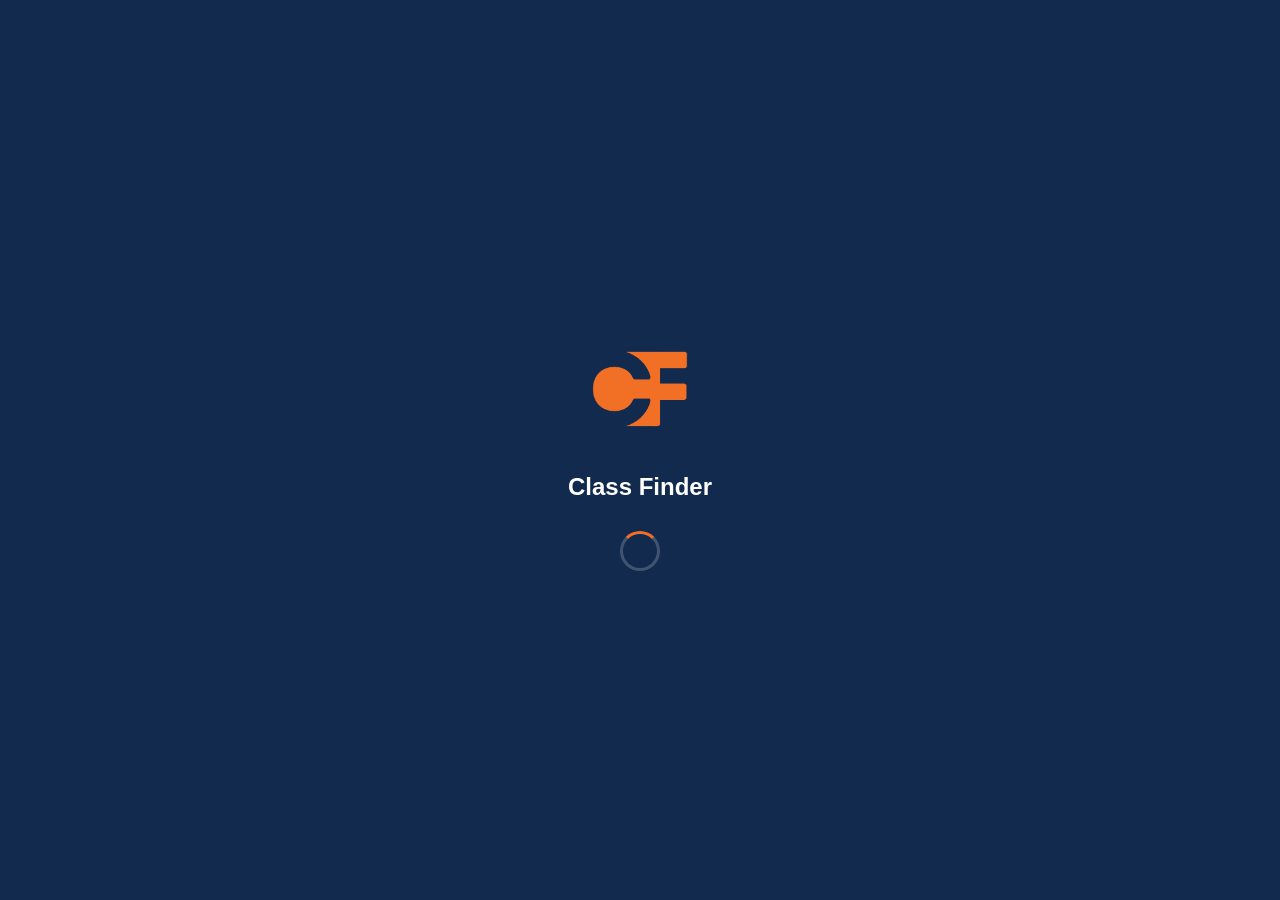
==== index.html @ 418318b5 "Update index.html" ====
<!DOCTYPE html>
<html lang="en">
<head>
    <meta charset="UTF-8">
    <title>PMU Student Hub - Class Finder</title>
    <meta name="viewport" content="width=device-width, initial-scale=1.0, maximum-scale=1.0, user-scalable=no, viewport-fit=cover">
    <meta name="apple-mobile-web-app-capable" content="yes">
    <meta name="apple-mobile-web-app-status-bar-style" content="black-translucent">
    <meta name="apple-mobile-web-app-title" content="PMU Hub">
    <meta name="theme-color" content="#112a4e">
    <meta name="mobile-web-app-capable" content="yes">

    <!-- PWA / Manifest -->
    <link rel="manifest" href="manifest.json">
    <link rel="apple-touch-icon" href="icon.png">
    <link rel="apple-touch-icon" sizes="180x180" href="icon.png">
    <link rel="icon" type="image/png" sizes="192x192" href="icon.png">
    <link rel="icon" type="image/png" sizes="512x512" href="icon.png">
    
    <!-- Windows / Microsoft -->
    <meta name="msapplication-TileImage" content="logo.png">
    <meta name="msapplication-TileColor" content="#112a4e">

    <!-- Font Awesome -->
    <link rel="stylesheet" href="https://cdnjs.cloudflare.com/ajax/libs/font-awesome/6.5.1/css/all.min.css">
    
    <!-- Stylesheets -->
    <link rel="stylesheet" href="global.css">
    <link rel="stylesheet" href="home.css">
    <link rel="stylesheet" href="search.css">
    <link rel="stylesheet" href="profile.css">
    <link rel="stylesheet" href="map.css">
    
    <!-- Service Worker Registration -->
    <script>
        if ('serviceWorker' in navigator) {
            window.addEventListener('load', () => {
                navigator.serviceWorker.register('./sw.js')
                    .then(reg => console.log('✅ Service Worker registered:', reg))
                    .catch(err => console.log('❌ Service Worker error:', err));
            });
        }
    </script>
</head>

<!-- شاشة التحميل -->
<div id="splash-screen">
    <div class="splash-content">
        <img src="./logo.png" alt="PMU Logo" class="splash-logo-img">
        <h2>Class Finder</h2>
        <div class="loader"></div>
    </div>
</div>

<div class="app-container hidden">
    
    <div class="screens-wrapper">
        
 <!-- ==================== HOME PAGE ==================== -->
<main id="home-page" class="screen active">
    <div class="home-header">
        <div class="student-card">
            <div class="welcome-text">
                <p>Welcome back,</p>
                <h1>Hadeel Al-Shammari</h1>
            </div>
            <div class="student-info-row">
                <div class="student-id-box">
                    <i class="fa-solid fa-id-card"></i>
                    <span>Student ID:</span>
                    <strong>202001256</strong>
                </div>
                <div class="level-badge">
                    <i class="fa-solid fa-graduation-cap"></i>
                    <span>Level:</span>
                    <strong>Senior</strong>
                </div>
                <div class="notification-icon" onclick="openNotificationsModal()">
                    <i class="fa-regular fa-bell"></i>
                    <span class="notification-badge">3</span>
                </div>
            </div>
        </div>
    </div>
    
    <div class="search-bar" onclick="switchPage('search-page')">
        <i class="fa-solid fa-magnifying-glass"></i>
        <span>Search for classrooms...</span>
        <i class="fa-solid fa-chevron-right"></i>
    </div>
    
    <div class="stats-row">
        <div class="stat-item"><i class="fa-solid fa-calendar-check"></i><div><span class="stat-num">12</span><span class="stat-label">Events</span></div></div>
        <div class="stat-item"><i class="fa-solid fa-location-dot"></i><div><span class="stat-num">24</span><span class="stat-label">Rooms</span></div></div>
        <div class="stat-item"><i class="fa-solid fa-clock"></i><div><span class="stat-num">5</span><span class="stat-label">Reminders</span></div></div>
    </div>

    <div class="places-section">
        <div class="section-header"><h3>Recommended for you</h3><span>See all →</span></div>
        <div class="place-card">
            <div class="place-image"><img src="./B1.jpg" alt="University" class="place-img"><span class="rating-badge">⭐ 4.8</span></div>
            <h4 class="place-title">Prince Mohammad Bin Fahd University</h4>
            <p class="place-location"><i class="fa-solid fa-location-dot"></i> Saudi Arabia, Khobar</p>
            <div class="card-details"><div class="detail-item"><i class="fa-regular fa-clock"></i> 2 hours</div><div class="detail-item"><i class="fa-solid fa-temperature-low"></i> 32°C</div></div>
            <button class="book-btn" onclick="alert('Booking feature coming soon!')">Get Directions</button>
        </div>
    </div>

   <!-- 🔥 FAVORITES SECTION - أضف هذا القسم هنا 🔥 -->
    <div class="section-header">
        <h3><i class="fa-solid fa-heart" style="color: #ff4444;"></i> Favorite Rooms</h3>
       
        <button class="clearAllFavorites" onclick="clearAllFavorites()">Clear all</button>
    </div>
    
    <div id="favorites-container" class="favorites-list">
        <!-- سيتم عرض المفضلات هنا عبر JavaScript -->

    </div>

    <div class="section-title"><h3>Today's Schedule</h3><button onclick="showToast('View all')">See all</button></div>
    <div class="schedule-cards">
        <div class="schedule-card ongoing">
            <div class="card-time"><span>09:00</span><span>10:30</span></div>
            <div class="card-info"><h4>Computer Science 101</h4><p>Dr. Ahmed Al-Rashid</p><div class="location"><i class="fa-solid fa-location-dot"></i> Room 101, Building A</div></div>
            <div class="card-status">Ongoing</div>
        </div>
        <div class="schedule-card">
            <div class="card-time"><span>11:00</span><span>12:30</span></div>
            <div class="card-info"><h4>Mathematics 201</h4><p>Dr. Sarah Al-Otaibi</p><div class="location"><i class="fa-solid fa-location-dot"></i> Room 201, Building B</div></div>
            <div class="card-status upcoming">Upcoming</div>
        </div>
        <div class="schedule-card">
            <div class="card-time"><span>14:00</span><span>15:30</span></div>
            <div class="card-info"><h4>Physics Lab</h4><p>Dr. Khalid Al-Zahrani</p><div class="location"><i class="fa-solid fa-location-dot"></i> Lab 3, Building C</div></div>
            <div class="card-status upcoming">Upcoming</div>
        </div>
    </div>
    
    <div class="section-title"><h3>Announcements</h3><button onclick="showToast('View all')">See all</button></div>
    <div class="announcement-cards">
        <div class="announcement-card"><div class="announce-icon"><i class="fa-regular fa-newspaper"></i></div><div class="announce-content"><h4>Registration for Spring 2025</h4><p>Registration opens next week.</p><span>2 hours ago</span></div></div>
        <div class="announcement-card"><div class="announce-icon"><i class="fa-solid fa-graduation-cap"></i></div><div class="announce-content"><h4>Final Exam Schedule Released</h4><p>Final exams will begin on December 15th.</p><span>1 day ago</span></div></div>
    </div>
    
 
    <!-- ==================================== -->
    
</main>
        
<!-- SEARCH PAGE -->
<section id="search-page" class="screen">
    <div class="search-header">
        <button class="back-btn" onclick="switchPage('home-page')">
            <i class="fa-solid fa-arrow-left"></i>
        </button>
        <h2>Find Classroom</h2>
        <div style="width:40px;"></div>
    </div>
    
    <div class="search-content">
        <div class="search-box">
            <i class="fa-solid fa-magnifying-glass"></i>
            <input type="text" id="roomInput" placeholder="Enter room number (101, 201, etc.)">
        </div>
        
        <button class="search-action" onclick="searchRoom()">
            <i class="fa-solid fa-location-arrow"></i> Search
        </button>
        
<div class="recent-section">
    <div class="recent-header">
        <span>Recent Searches</span>
        <button onclick="clearRecentSearches()">Clear</button>
    </div>
    <div id="recent-list" class="recent-list"></div>
</div>
        
        <div id="room-result" class="room-result hidden">
            <div class="result-box">
                <img id="room-image" src="" alt="Room Image" class="room-image">
                <div class="result-icon">
                    <i class="fa-solid fa-door-open"></i>
                </div>
                <h3 id="room-number">Room 101</h3>
                
                <div class="result-details">
                    <div class="detail">
                        <i class="fa-solid fa-building"></i>
                        <span id="room-building">Building A</span>
                    </div>
                    <div class="detail">
                        <i class="fa-solid fa-layer-group"></i>
                        <span id="room-floor">First Floor</span>
                    </div>
                    <div class="detail">
                        <i class="fa-solid fa-location-dot"></i>
                        <span id="room-location">Near North Elevator</span>
                    </div>
                </div>
                
                <!-- Action Buttons: Favorite & Share -->
                <div class="action-buttons">
                    <button class="action-btn favorite" onclick="toggleFavorite()">
                        <i class="fa-regular fa-heart"></i> Favorite
                    </button>
                    <button class="action-btn share" onclick="shareLocation()">
                        <i class="fa-solid fa-share-nodes"></i> Share
                    </button>
                </div>
                
<button class="direction-btn" onclick="showDirections()">
    <i class="fa-solid fa-map"></i> Get Directions
</button>
            </div>
        </div>
    </div>
</section>
        
        <!-- PROFILE PAGE -->
        <section id="profile-page" class="screen">
            <div class="profile-header-container"><img src="./P2.png" alt="University" class="profile-header-img"></div>
            <div class="login-overlay-content">
                <div class="pmu-outlined-field"><div class="input-box"><label>E-mail</label><input type="email" placeholder="example@pmu.edu.sa"></div></div>
                <div class="pmu-outlined-field"><div class="input-box"><label>Password</label><input type="password" placeholder="••••••••"></div></div>
                <div class="login-with-text">login with</div>
                <div class="social-login-icons"><a href="#"><i class="fa-brands fa-microsoft"></i></a><a href="#"><i class="fa-brands fa-google"></i></a><a href="#"><i class="fa-brands fa-apple"></i></a></div>
                <button class="pmu-btn-signin" id="signinBtn">Sign in</button>
                <div class="pmu-signup-link"><a href="#" onclick="showToast('Sign up feature coming soon!')">Sign up</a></div>
            </div>
        </section>
        
        <!-- STUDENT DASHBOARD -->
 <!-- STUDENT DASHBOARD - MODERN UI/UX DESIGN -->
<section id="student-dashboard" class="screen" style="display: none;">
    <div style="background: linear-gradient(135deg, #112a4e 0%, #1a3a5e 100%); min-height: 100vh; position: relative;">
        
        <!-- Cover Image with Overlay -->
  <div style="position: relative; height: 180px; overflow: hidden;">
    <img src="./B1.jpg" alt="Cover" style="width: 100%; height: 100%; object-fit: cover;">
    
    <!-- Back Button -->
    <button id="logoutBtn" style="position: absolute; top: 20px; left: 20px; background: rgba(0,0,0,0.5); backdrop-filter: blur(10px); color: white; padding: 8px 16px; border: none; border-radius: 30px; z-index: 2; display: flex; align-items: center; gap: 8px; cursor: pointer;">
        <i class="fa-solid fa-arrow-left"></i> Back
    </button>
    
    <!-- Settings Button -->
    <button onclick="showToast('Settings coming soon')" style="position: absolute; top: 20px; right: 20px; background: rgba(0,0,0,0.5); backdrop-filter: blur(10px); color: white; width: 40px; height: 40px; border: none; border-radius: 50%; z-index: 2; cursor: pointer;">
        <i class="fa-solid fa-gear"></i>
    </button>
</div>
        
        <!-- Profile Card (Overlapping Cover) -->
        <div style="position: relative; margin-top: -60px; padding: 0 20px;">
            <div style="background: rgba(255,255,255,0.1); backdrop-filter: blur(20px); border-radius: 30px; padding: 20px; text-align: center; border: 1px solid rgba(255,255,255,0.2);">
                
                <!-- Avatar -->
                <div style="position: relative; width: 100px; height: 100px; margin: -60px auto 15px;">
                    <img id="profile-avatar-img" src="A3.jpg
" alt="Profile Avatar" style="width: 100%; height: 100%; border-radius: 50%; border: 4px solid white; object-fit: cover; box-shadow: 0 8px 20px rgba(0,0,0,0.2);">
                    <button onclick="changeProfileAvatar()" style="position: absolute; bottom: 0; right: 0; background: #f39c12; border: none; width: 32px; height: 32px; border-radius: 50%; display: flex; align-items: center; justify-content: center; cursor: pointer; color: white; box-shadow: 0 2px 8px rgba(0,0,0,0.2);">
                        <i class="fa-solid fa-camera" style="font-size: 14px;"></i>
                    </button>
                </div>
                
                <!-- User Info -->
                <h2>Hadeel Al-Shammari</h2>
                <p ">202001256</p>
                <br>
                <!-- Stats Row -->
                <div style="display: flex; justify-content: center; gap: 30px; padding-top: 15px; border-top: 1px solid rgba(255,255,255,0.1);">
                    <div style="text-align: center;">
                        <div style="font-size: 22px; font-weight: 800; color: #f39c12;">12</div>
                        <div style="font-size: 11px; color: rgba(255,255,255,0.5);">Events</div>
                    </div>
                    <div style="text-align: center;">
                        <div style="font-size: 22px; font-weight: 800; color: #f39c12;">5</div>
                        <div style="font-size: 11px; color: rgba(255,255,255,0.5);">Reminders</div>
                    </div>
                    <div style="text-align: center;">
                        <div style="font-size: 22px; font-weight: 800; color: #f39c12;">24</div>
                        <div style="font-size: 11px; color: rgba(255,255,255,0.5);">Rooms</div>
                    </div>
                </div>
            </div>
        </div>
        
        <!-- Menu Grid -->
        <div style="padding: 20px;">
            <h3 style="color: white; font-size: 18px; margin-bottom: 15px; padding-left: 5px;">Quick Access</h3>
            
            <div style="display: grid; grid-template-columns: repeat(2, 1fr); gap: 15px;">
                <!-- Card 1 -->
                <div onclick="showToast('Edit Profile')" style="background: rgba(255,255,255,0.08); backdrop-filter: blur(10px); border-radius: 20px; padding: 20px 15px; text-align: center; cursor: pointer; transition: all 0.2s ease; border: 1px solid rgba(255,255,255,0.05);">
                    <div style="width: 50px; height: 50px; background: rgba(243,156,18,0.15); border-radius: 20px; display: flex; align-items: center; justify-content: center; margin: 0 auto 12px;">
                        <i class="fa-solid fa-user-pen" style="font-size: 24px; color: #f39c12;"></i>
                    </div>
                    <h4 style="color: white; font-size: 14px; margin-bottom: 4px;">Edit Profile</h4>
                    <p style="color: rgba(255,255,255,0.5); font-size: 11px;">Update your info</p>
                </div>
                
                <!-- Card 2 -->
                <div onclick="showToast('My Courses')" style="background: rgba(255,255,255,0.08); backdrop-filter: blur(10px); border-radius: 20px; padding: 20px 15px; text-align: center; cursor: pointer; transition: all 0.2s ease; border: 1px solid rgba(255,255,255,0.05);">
                    <div style="width: 50px; height: 50px; background: rgba(243,156,18,0.15); border-radius: 20px; display: flex; align-items: center; justify-content: center; margin: 0 auto 12px;">
                        <i class="fa-solid fa-book-open" style="font-size: 24px; color: #f39c12;"></i>
                    </div>
                    <h4 style="color: white; font-size: 14px; margin-bottom: 4px;">My Courses</h4>
                    <p style="color: rgba(255,255,255,0.5); font-size: 11px;">View enrolled courses</p>
                </div>
                
                <!-- Card 3 -->
                <div onclick="showToast('Grades')" style="background: rgba(255,255,255,0.08); backdrop-filter: blur(10px); border-radius: 20px; padding: 20px 15px; text-align: center; cursor: pointer; transition: all 0.2s ease; border: 1px solid rgba(255,255,255,0.05);">
                    <div style="width: 50px; height: 50px; background: rgba(243,156,18,0.15); border-radius: 20px; display: flex; align-items: center; justify-content: center; margin: 0 auto 12px;">
                        <i class="fa-solid fa-chart-simple" style="font-size: 24px; color: #f39c12;"></i>
                    </div>
                    <h4 style="color: white; font-size: 14px; margin-bottom: 4px;">Grades</h4>
                    <p style="color: rgba(255,255,255,0.5); font-size: 11px;">Check your results</p>
                </div>
                
                <!-- Card 4 -->
                <div onclick="showToast('Attendance')" style="background: rgba(255,255,255,0.08); backdrop-filter: blur(10px); border-radius: 20px; padding: 20px 15px; text-align: center; cursor: pointer; transition: all 0.2s ease; border: 1px solid rgba(255,255,255,0.05);">
                    <div style="width: 50px; height: 50px; background: rgba(243,156,18,0.15); border-radius: 20px; display: flex; align-items: center; justify-content: center; margin: 0 auto 12px;">
                        <i class="fa-solid fa-calendar-check" style="font-size: 24px; color: #f39c12;"></i>
                    </div>
                    <h4 style="color: white; font-size: 14px; margin-bottom: 4px;">Attendance</h4>
                    <p style="color: rgba(255,255,255,0.5); font-size: 11px;">View attendance record</p>
                </div>
            </div>
        </div>
        
        <!-- Support Section -->
        <div style="padding: 0 20px 20px 20px;">
            <div style="background: rgba(255,255,255,0.05); border-radius: 20px; padding: 15px; display: flex; align-items: center; justify-content: space-between;">
                <div style="display: flex; align-items: center; gap: 12px;">
                    <div style="width: 44px; height: 44px; background: rgba(243,156,18,0.15); border-radius: 50%; display: flex; align-items: center; justify-content: center;">
                        <i class="fa-solid fa-headset" style="font-size: 20px; color: #f39c12;"></i>
                    </div>
                    <div>
                        <h4 style="color: white; font-size: 14px;">Need Help?</h4>
                        <p style="color: rgba(255,255,255,0.5); font-size: 11px;">24/7 Support available</p>
                    </div>
                </div>
                <button onclick="showToast('Contact Support')" style="background: rgba(243,156,18,0.2); border: 1px solid rgba(243,156,18,0.3); color: #f39c12; padding: 8px 20px; border-radius: 30px; font-size: 12px; cursor: pointer;">Contact</button>
            </div>
        </div>
        
        <!-- Version -->
        <div style="text-align: center; padding: 20px;">
            <p style="font-size: 11px; color: rgba(255,255,255,0.3);">Version 2.0.0</p>
        </div>
    </div>
</section>
        
<!-- MAP PAGE -->
<style>
    iframe {
        position: fixed;
        top: 0;
        left: 0;
        width: 100%;
        height: 100%;  /* أو 100vh */
        border: none;
    }
</style>

<iframe 
    src="رابط_المشهد_الخاص_بك"
    allow="xr-spatial-tracking; camera; microphone; autoplay; fullscreen; gyroscope; accelerometer"
    frameborder="0">
</iframe>
    </div>

    <!-- BOTTOM NAVIGATION -->
    <nav class="bottom-nav">
        <div class="nav-item active" onclick="switchPage('home-page', this)"><i class="fa-solid fa-house"></i><span>Home</span></div>
        <div class="nav-item" onclick="switchPage('search-page', this)"><i class="fa-solid fa-magnifying-glass"></i><span>Search</span></div>
       <div class="nav-item" onclick="switchPage('map-page', this)"><i class="fa-solid fa-map"></i><span>AR</span></div>
        <div class="nav-item" onclick="switchPage('profile-page', this)"><i class="fa-solid fa-user"></i><span>Profile</span></div>
    </nav>
    
</div>

<div id="custom-toast" class="toast-hidden"><i class="fa-solid fa-circle-check"></i><span>Success!</span></div>

<!-- Notifications Modal -->
<div id="notifications-modal" class="notifications-modal hidden">
    <div class="modal-overlay" onclick="closeNotificationsModal()"></div>
    <div class="modal-content">
        <div class="modal-header"><h3><i class="fa-regular fa-bell"></i> Notifications</h3><button class="close-modal" onclick="closeNotificationsModal()"><i class="fa-solid fa-times"></i></button></div>
        <div class="modal-body" id="notifications-list">
            <div class="notification-item unread"><div class="notification-icon"><i class="fa-solid fa-calendar-check"></i></div><div class="notification-content"><h4>Registration for Spring 2025</h4><p>Registration opens next week.</p><span>2 hours ago</span></div></div>
            <div class="notification-item unread"><div class="notification-icon"><i class="fa-solid fa-graduation-cap"></i></div><div class="notification-content"><h4>Final Exam Schedule Released</h4><p>Final exams begin December 15th.</p><span>1 day ago</span></div></div>
            <div class="notification-item"><div class="notification-icon"><i class="fa-solid fa-door-open"></i></div><div class="notification-content"><h4>Room 101 Available</h4><p>The study room is now available.</p><span>2 days ago</span></div></div>
        </div>
        <div class="modal-footer"><button class="mark-all-read" onclick="markAllNotificationsRead()">Mark all as read</button></div>
    </div>
</div>

<script src="script.js"></script>
</body>
</html>
---- global.css ----
/* ========================================
   PMU STUDENT HUB - GLOBAL STYLES
   Background: #112a4e
   Colors: Orange (#f39c12) + White
   ======================================== */

:root {
    --primary-dark: #112a4e;
    --primary-blue: #112a4e;
    --primary-blue-dark: #112a4e;
    --primary-orange: #f36f26;
    --primary-orange-dark: #f36f26;
    --white: #ffffff;
    --gray-bg: #f8f9fa;
    --gray-border: #e9ecef;
    --text-dark: #2c3e50;
    --text-light: #6c757d;
    --text-white: rgba(255, 255, 255, 0.7);
    --shadow: 0 4px 20px rgba(0, 0, 0, 0.2);
    --shadow-sm: 0 2px 8px rgba(0, 0, 0, 0.1);
    
    --safe-top: env(safe-area-inset-top);
    --safe-bottom: env(safe-area-inset-bottom);
}

* {
    margin: 0;
    padding: 0;
    box-sizing: border-box;
    -webkit-tap-highlight-color: transparent;
}

body {
    font-family: -apple-system, BlinkMacSystemFont, 'Segoe UI', Roboto, Helvetica, Arial, sans-serif;
    background: var(--primary-dark);
    color: var(--white);
}

.hidden {
    display: none !important;
}

/* ========== APP CONTAINER ========== */
.app-container {
    display: flex;
    flex-direction: column;
    height: 100vh;
    height: calc(var(--vh, 1vh) * 107);
    background: var(--primary-dark);
    position: relative;
}

.screens-wrapper {
    flex: 1;
    overflow: hidden;
    position: relative;
}

/* ========== SCREENS ========== */
.screen {
    position: absolute;
    top: 0;
    left: 0;
    right: 0;
    bottom: 0;
    overflow-y: auto;
    opacity: 0;
    visibility: hidden;
    transition: all 0.3s ease;
}

.screen.active {
    opacity: 1;
    visibility: visible;
}

/* ========== BOTTOM NAVIGATION ========== */
.bottom-nav {
    background: rgba(17, 42, 78, 0.95);
    backdrop-filter: blur(20px);
    display: flex;
    justify-content: space-around;
    align-items: center;
    padding: 10px 20px;
    padding-bottom: calc(10px + var(--safe-bottom));
    border-top: 1px solid rgba(255, 255, 255, 0.1);
    position: relative;
    z-index: 100;
}

.nav-item {
    display: flex;
    flex-direction: column;
    align-items: center;
    gap: 4px;
    color: rgba(255, 255, 255, 0.5);
    cursor: pointer;
    transition: all 0.2s ease;
    padding: 8px 16px;
    border-radius: 30px;
}

.nav-item i {
    font-size: 22px;
}

.nav-item span {
    font-size: 10px;
    font-weight: 500;
}

.nav-item.active {
    color: var(--primary-orange);
    background: rgba(243, 156, 18, 0.15);
}

.nav-item:active {
    transform: scale(0.94);
}

/* ========== SPLASH SCREEN ========== */
#splash-screen {
    position: fixed;
    top: 0;
    left: 0;
    right: 0;
    bottom: 0;
    background: var(--primary-dark);
    display: flex;
    align-items: center;
    justify-content: center;
    z-index: 10000;
    transition: opacity 0.5s ease;
}

.splash-content {
    text-align: center;
}

.splash-logo {
    font-size: 70px;
    margin-bottom: 20px;
}

.splash-content h2 {
    color: var(--white);
    font-size: 24px;
    margin-bottom: 30px;
}

.loader {
    width: 40px;
    height: 40px;
    border: 3px solid rgba(255, 255, 255, 0.2);
    border-top-color: var(--primary-orange);
    border-radius: 50%;
    margin: 0 auto;
    animation: spin 0.8s linear infinite;
}

@keyframes spin {
    to { transform: rotate(360deg); }
}

/* ========== TOAST ========== */
#custom-toast {
    position: fixed;
    bottom: 90px;
    left: 50%;
    transform: translateX(-50%) translateY(20px);
    background: rgba(0, 0, 0, 0.9);
    color: var(--white);
    padding: 12px 24px;
    border-radius: 50px;
    display: flex;
    align-items: center;
    gap: 10px;
    z-index: 20000;
    opacity: 0;
    transition: all 0.3s ease;
    pointer-events: none;
    font-size: 14px;
    box-shadow: var(--shadow);
}

#custom-toast.toast-show {
    opacity: 1;
    transform: translateX(-50%) translateY(0);
}

/* ========== SCROLLBAR ========== */
::-webkit-scrollbar {
    width: 4px;
}

::-webkit-scrollbar-track {
    background: rgba(255, 255, 255, 0.05);
    border-radius: 10px;
}

::-webkit-scrollbar-thumb {
    background: var(--primary-orange);
    border-radius: 10px;
}

/* ========== NOTIFICATIONS MODAL ========== */
.notifications-modal {
    position: fixed;
    top: 0;
    left: 0;
    right: 0;
    bottom: 0;
    z-index: 20000;
    display: flex;
    align-items: center;
    justify-content: center;
    opacity: 0;
    visibility: hidden;
    transition: all 0.3s ease;
}

.notifications-modal:not(.hidden) {
    opacity: 1;
    visibility: visible;
}

.notifications-modal.hidden {
    display: flex !important;
    opacity: 0;
    visibility: hidden;
    pointer-events: none;
}

.modal-overlay {
    position: absolute;
    top: 0;
    left: 0;
    right: 0;
    bottom: 0;
    background: rgba(0, 0, 0, 0.8);
    backdrop-filter: blur(5px);
}

.modal-content {
    position: relative;
    width: 90%;
    max-width: 380px;
    max-height: 80vh;
    background: #112a4e;
    border-radius: 28px;
    overflow: hidden;
    box-shadow: 0 20px 40px rgba(0, 0, 0, 0.3);
    border: 1px solid rgba(255, 255, 255, 0.1);
    animation: modalSlideIn 0.3s ease;
    z-index: 20001;
}

@keyframes modalSlideIn {
    from {
        opacity: 0;
        transform: translateY(30px);
    }
    to {
        opacity: 1;
        transform: translateY(0);
    }
}

.modal-header {
    display: flex;
    justify-content: space-between;
    align-items: center;
    padding: 18px 20px;
    border-bottom: 1px solid rgba(255, 255, 255, 0.1);
    background: rgba(0, 0, 0, 0.2);
}

.modal-header h3 {
    font-size: 18px;
    font-weight: 600;
    color: #ffffff;
    display: flex;
    align-items: center;
    gap: 8px;
}

.modal-header h3 i {
    color: #f39c12;
}

.close-modal {
    background: rgba(255, 255, 255, 0.1);
    border: none;
    width: 32px;
    height: 32px;
    border-radius: 50%;
    display: flex;
    align-items: center;
    justify-content: center;
    cursor: pointer;
    color: #ffffff;
    transition: all 0.2s ease;
}

.close-modal:active {
    transform: scale(0.94);
    background: rgba(255, 255, 255, 0.2);
}

.modal-body {
    max-height: 55vh;
    overflow-y: auto;
    padding: 10px 0;
}

/* Notification Items */
.notification-item {
    display: flex;
    gap: 15px;
    padding: 15px 20px;
    border-bottom: 1px solid rgba(255, 255, 255, 0.05);
    cursor: pointer;
    transition: background 0.2s ease;
}

.notification-item:active {
    background: rgba(255, 255, 255, 0.05);
}

.notification-item.unread {
    background: rgba(243, 156, 18, 0.08);
}

.notification-item.unread .notification-content h4 {
    color: #f39c12;
}

.notification-icon {
    width: 44px;
    height: 44px;
    background: rgba(243, 156, 18, 0.15);
    border-radius: 50%;
    display: flex;
    align-items: center;
    justify-content: center;
    flex-shrink: 0;
}

.notification-icon i {
    font-size: 20px;
    color: #f39c12;
}

.notification-content {
    flex: 1;
}

.notification-content h4 {
    font-size: 14px;
    font-weight: 600;
    color: #ffffff;
    margin-bottom: 4px;
}

.notification-content p {
    font-size: 12px;
    color: rgba(255, 255, 255, 0.6);
    margin-bottom: 4px;
    line-height: 1.4;
}

.notification-content span {
    font-size: 10px;
    color: rgba(255, 255, 255, 0.4);
}

.modal-footer {
    padding: 15px 20px;
    border-top: 1px solid rgba(255, 255, 255, 0.1);
    display: flex;
    justify-content: center;
}

.mark-all-read {
    background: none;
    border: none;
    color: #f39c12;
    font-size: 13px;
    font-weight: 500;
    cursor: pointer;
    padding: 8px 16px;
    border-radius: 30px;
    transition: all 0.2s ease;
}

.mark-all-read:active {
    background: rgba(243, 156, 18, 0.1);
    transform: scale(0.96);
}

/* Custom Scrollbar */
.modal-body::-webkit-scrollbar {
    width: 3px;
}

.modal-body::-webkit-scrollbar-track {
    background: rgba(255, 255, 255, 0.05);
}

.modal-body::-webkit-scrollbar-thumb {
    background: #f39c12;
    border-radius: 10px;
}

/* ========== SPLASH SCREEN ========== */
#splash-screen {
    position: fixed;
    top: 0;
    left: 0;
    right: 0;
    bottom: 0;
    background: linear-gradient(135deg, var(--primary-blue), var(--primary-blue-dark));
    display: flex;
    align-items: center;
    justify-content: center;
    z-index: 10000;
    transition: opacity 0.5s ease;
}

.splash-content {
    text-align: center;
}

/* تنسيق صورة الشعار */
.splash-logo-img {
    width: 120px;
    height: auto;
    margin-bottom: 20px;
    animation: pulse 1.5s infinite;
}

.splash-content h2 {
    color: var(--white);
    font-size: 24px;
    margin-bottom: 30px;
}

.loader {
    width: 40px;
    height: 40px;
    border: 3px solid rgba(255, 255, 255, 0.2);
    border-top-color: var(--primary-orange);
    border-radius: 50%;
    margin: 0 auto;
    animation: spin 0.8s linear infinite;
}

@keyframes spin {
    to { transform: rotate(360deg); }
}

@keyframes pulse {
    0%, 100% {
        transform: scale(1);
        opacity: 1;
    }
    50% {
        transform: scale(1.05);
        opacity: 0.9;
    }
}

/* ========== FIX FOR NOTCH / DYNAMIC ISLAND ========== */

/* إضافة مسافة علوية آمنة لجميع الصفحات */
.screen {
    padding-top: var(--safe-top, 0px);
}

/* تعديل خاص للصفحة الرئيسية */
#home-page .home-header {
    padding-top: calc(20px + var(--safe-top, 0px));
}

/* تعديل شريط البحث */
.search-bar {
    margin-top: 5px;
}

/* تعديل صفحة البحث */
.search-header {
    padding-top: calc(20px + var(--safe-top, 0px));
}

/* تعديل زر الرجوع في صفحة البحث */
.back-btn {
    margin-top: 0;
}

/* تعديل صفحة التفاصيل */
.details-header {
    padding-top: calc(15px + var(--safe-top, 0px));
}

/* تعديل شريط التنقل السفلي */
.bottom-nav {
    padding-bottom: var(--safe-bottom, 0px);
}



/* التأكد من أن الشاشات تظهر وتختفي بشكل صحيح */
.screen {
    display: none !important;
}

.screen.active {
    display: block !important;
}

.screen.hidden {
    display: none !important;
}
---- home.css ----
/* ========================================
   HOME PAGE - CLASS FINDER V2 (ENHANCED)
   تصميم حديث وجذاب
   ======================================== */

#home-page {
    padding-bottom: 20px;
}

/* ========== PROFESSIONAL HEADER ========== */
.home-header {
    padding: 20px;
    padding-top: calc(20px + var(--safe-top));
    position: relative;
}

/* Student Card - تصميم زجاجي متطور */
.student-card {
    background: linear-gradient(135deg, rgba(255, 255, 255, 0.1), rgba(255, 255, 255, 0.03));
    backdrop-filter: blur(20px);
    border-radius: 32px;
    padding: 22px;
    border: 1px solid rgba(255, 255, 255, 0.12);
    box-shadow: 0 15px 35px rgba(0, 0, 0, 0.2);
    position: relative;
    overflow: hidden;
}

/* تأثيرات خلفية زجاجية */
.student-card::before {
    content: '';
    position: absolute;
    top: -30%;
    right: -20%;
    width: 200px;
    height: 200px;
    background: var(--primary-orange);
    filter: blur(80px);
    opacity: 0.12;
    border-radius: 50%;
    pointer-events: none;
}

.student-card::after {
    content: '';
    position: absolute;
    bottom: -30%;
    left: -20%;
    width: 180px;
    height: 180px;
    background: var(--primary-orange);
    filter: blur(70px);
    opacity: 0.08;
    border-radius: 50%;
    pointer-events: none;
}

/* Welcome text */
.welcome-text {
    margin-bottom: 20px;
    position: relative;
    z-index: 2;
}

.welcome-text p {
    color: rgba(255, 255, 255, 0.65);
    font-size: 13px;
    letter-spacing: 0.5px;
    margin-bottom: 6px;
}

.welcome-text h1 {
    font-size: 28px;
    font-weight: 800;
    background: linear-gradient(135deg, #ffffff, var(--primary-orange));
    -webkit-background-clip: text;
    -webkit-text-fill-color: transparent;
    background-clip: text;
}

/* Student info row */
.student-info-row {
    display: flex;
    justify-content: space-between;
    align-items: center;
    flex-wrap: wrap;
    gap: 12px;
    margin-top: 5px;
    position: relative;
    z-index: 2;
}

/* Student ID Box */
.student-id-box {
    background: rgba(0, 0, 0, 0.35);
    border-radius: 20px;
    padding: 8px 18px;
    display: inline-flex;
    align-items: center;
    gap: 10px;
    border: 1px solid rgba(255, 255, 255, 0.1);
    transition: all 0.2s ease;
}

.student-id-box i {
    color: var(--primary-orange);
    font-size: 15px;
}

.student-id-box span {
    color: rgba(255, 255, 255, 0.75);
    font-size: 12px;
    font-weight: 500;
}

.student-id-box strong {
    color: var(--white);
    font-size: 14px;
    font-weight: 700;
}

/* Student level badge */
.level-badge {
    background: rgba(243, 156, 18, 0.12);
    border-radius: 20px;
    padding: 8px 18px;
    display: inline-flex;
    align-items: center;
    gap: 10px;
    border: 1px solid rgba(243, 156, 18, 0.25);
    transition: all 0.2s ease;
}

.level-badge i {
    color: var(--primary-orange);
    font-size: 15px;
}

.level-badge span {
    color: rgba(255, 255, 255, 0.7);
    font-size: 12px;
}

.level-badge strong {
    color: var(--primary-orange);
    font-size: 14px;
    font-weight: 700;
}

/* Notification icon */
.notification-icon {
    background: rgba(255, 255, 255, 0.1);
    width: 46px;
    height: 46px;
    border-radius: 50%;
    display: flex;
    align-items: center;
    justify-content: center;
    cursor: pointer;
    position: relative;
    border: 1px solid rgba(255, 255, 255, 0.12);
    transition: all 0.2s ease;
}

.notification-icon:active {
    transform: scale(0.94);
    background: rgba(255, 255, 255, 0.18);
}

.notification-icon i {
    color: var(--white);
    font-size: 20px;
}

.notification-badge {
    position: absolute;
    top: -4px;
    right: -4px;
    background: var(--primary-orange);
    color: white;
    font-size: 10px;
    font-weight: 700;
    width: 18px;
    height: 18px;
    border-radius: 50%;
    display: flex;
    align-items: center;
    justify-content: center;
    box-shadow: 0 2px 5px rgba(0,0,0,0.2);
}

/* ========== SEARCH BAR ========== */
.search-bar {
    background: rgba(255, 255, 255, 0.06);
    backdrop-filter: blur(10px);
    margin: 20px;
    padding: 16px 22px;
    border-radius: 60px;
    display: flex;
    align-items: center;
    gap: 14px;
    border: 1px solid rgba(255, 255, 255, 0.1);
    cursor: pointer;
    transition: all 0.25s ease;
}

.search-bar:active {
    transform: scale(0.97);
    background: rgba(255, 255, 255, 0.1);
}

.search-bar i:first-child {
    color: var(--primary-orange);
    font-size: 18px;
}

.search-bar span {
    flex: 1;
    color: rgba(255, 255, 255, 0.6);
    font-size: 14px;
    font-weight: 500;
}

.search-bar i:last-child {
    color: rgba(255, 255, 255, 0.35);
    font-size: 14px;
}

/* ========== STATS ROW - تصميم بطاقات الإحصائيات ========== */
.stats-row {
    display: flex;
    gap: 14px;
    padding: 0 20px;
    margin-bottom: 28px;
}

.stat-item {
    flex: 1;
    background: rgba(255, 255, 255, 0.05);
    backdrop-filter: blur(10px);
    padding: 14px 12px;
    border-radius: 22px;
    display: flex;
    align-items: center;
    gap: 12px;
    border: 1px solid rgba(255, 255, 255, 0.06);
    transition: all 0.2s ease;
}

.stat-item:active {
    transform: translateY(-2px);
    background: rgba(255, 255, 255, 0.08);
    border-color: rgba(243, 156, 18, 0.2);
}

.stat-item i {
    font-size: 28px;
    color: var(--primary-orange);
}

.stat-item div {
    display: flex;
    flex-direction: column;
}

.stat-num {
    font-size: 22px;
    font-weight: 800;
    color: var(--white);
    line-height: 1.2;
}

.stat-label {
    font-size: 10px;
    color: rgba(255, 255, 255, 0.5);
    text-transform: uppercase;
    letter-spacing: 0.5px;
}

/* ========== SECTION TITLE ========== */
.section-title {
    display: flex;
    justify-content: space-between;
    align-items: baseline;
    padding: 0 20px;
    margin-bottom: 16px;
}

.section-title h3 {
    font-size: 18px;
    font-weight: 700;
    color: var(--white);
    letter-spacing: -0.3px;
    display: flex;
    align-items: center;
    gap: 10px;
}

.section-title h3 i {
    color: var(--primary-orange);
    font-size: 18px;
}

.section-title button {
    background: none;
    border: none;
    color: var(--primary-orange);
    font-size: 12px;
    font-weight: 500;
    cursor: pointer;
    padding: 5px 10px;
    border-radius: 20px;
    transition: all 0.2s ease;
}

.section-title button:active {
    background: rgba(243, 156, 18, 0.1);
}

/* ========== SCHEDULE CARDS ========== */
.schedule-cards {
    padding: 0 20px;
    margin-bottom: 28px;
}

.schedule-card {
    background: rgba(255, 255, 255, 0.05);
    backdrop-filter: blur(10px);
    border-radius: 22px;
    padding: 15px;
    margin-bottom: 12px;
    display: flex;
    align-items: center;
    gap: 15px;
    border: 1px solid rgba(255, 255, 255, 0.06);
    transition: all 0.2s ease;
}

.schedule-card:active {
    transform: scale(0.98);
    background: rgba(255, 255, 255, 0.08);
}

.card-time {
    text-align: center;
    min-width: 65px;
}

.card-time span:first-child {
    font-weight: 700;
    color: var(--white);
    font-size: 15px;
    display: block;
}

.card-time span:last-child {
    font-size: 11px;
    color: rgba(255, 255, 255, 0.5);
}

.card-info {
    flex: 1;
}

.card-info h4 {
    font-size: 15px;
    font-weight: 600;
    margin-bottom: 3px;
    color: var(--white);
}

.card-info p {
    font-size: 12px;
    color: rgba(255, 255, 255, 0.55);
    margin-bottom: 4px;
}

.location {
    display: flex;
    align-items: center;
    gap: 5px;
    font-size: 11px;
    color: rgba(255, 255, 255, 0.5);
}

.location i {
    font-size: 10px;
    color: var(--primary-orange);
}

.card-status {
    font-size: 10px;
    font-weight: 600;
    padding: 5px 12px;
    border-radius: 25px;
    background: rgba(243, 156, 18, 0.12);
    color: var(--primary-orange);
}

/* ========== ANNOUNCEMENT CARDS ========== */
.announcement-cards {
    padding: 0 20px;
    margin-bottom: 28px;
}

.announcement-card {
    background: rgba(255, 255, 255, 0.04);
    backdrop-filter: blur(10px);
    border-radius: 20px;
    padding: 15px;
    margin-bottom: 10px;
    display: flex;
    gap: 14px;
    border: 1px solid rgba(255, 255, 255, 0.05);
    transition: all 0.2s ease;
}

.announcement-card:active {
    transform: scale(0.98);
    background: rgba(255, 255, 255, 0.07);
}

.announce-icon {
    width: 48px;
    height: 48px;
    background: rgba(243, 156, 18, 0.12);
    border-radius: 50%;
    display: flex;
    align-items: center;
    justify-content: center;
    flex-shrink: 0;
}

.announce-icon i {
    font-size: 22px;
    color: var(--primary-orange);
}

.announce-content {
    flex: 1;
}

.announce-content h4 {
    font-size: 14px;
    font-weight: 600;
    margin-bottom: 5px;
    color: var(--white);
}

.announce-content p {
    font-size: 12px;
    color: rgba(255, 255, 255, 0.55);
    margin-bottom: 4px;
    line-height: 1.4;
}

.announce-content span {
    font-size: 10px;
    color: rgba(255, 255, 255, 0.35);
}

/* ========== PLACES SECTION ========== */
.places-section {
    margin-bottom: 25px;
}

.section-header {
    display: flex;
    justify-content: space-between;
    align-items: baseline;
    margin-bottom: 14px;
    padding: 0 20px;
}

.section-header h3 {
    color: white;
    font-size: 17px;
    font-weight: 700;
    display: flex;
    align-items: center;
    gap: 10px;
}

.section-header h3 i {
    color: var(--primary-orange);
}

.section-header span {
    color: var(--primary-orange);
    font-size: 12px;
    cursor: pointer;
    font-weight: 500;
}

.place-card {
    background: rgba(255, 255, 255, 0.05);
    backdrop-filter: blur(10px);
    border: 1px solid rgba(255, 255, 255, 0.08);
    border-radius: 22px;
    overflow: hidden;
    margin: 0 20px 16px 20px;
    transition: all 0.2s ease;
}

.place-card:active {
    transform: scale(0.98);
}

.place-image {
    width: 100%;
    height: 130px;
    position: relative;
    overflow: hidden;
}

.place-img {
    width: 100%;
    height: 100%;
    object-fit: cover;
}

.rating-badge {
    position: absolute;
    bottom: 10px;
    left: 10px;
    background: rgba(0, 0, 0, 0.7);
    backdrop-filter: blur(8px);
    padding: 4px 12px;
    border-radius: 25px;
    font-size: 11px;
    color: white;
    font-weight: 600;
}

.place-title {
    font-size: 16px;
    font-weight: 700;
    color: white;
    margin: 14px 16px 6px 16px;
}

.place-location {
    font-size: 12px;
    color: rgba(255, 255, 255, 0.55);
    margin: 0 16px 10px 16px;
    display: flex;
    align-items: center;
    gap: 5px;
}

.card-details {
    display: flex;
    justify-content: space-between;
    align-items: center;
    padding: 10px 16px;
    border-top: 1px solid rgba(255, 255, 255, 0.08);
}

.detail-item {
    display: flex;
    align-items: center;
    gap: 6px;
    font-size: 11px;
    color: rgba(255, 255, 255, 0.6);
}

.detail-item i {
    color: var(--primary-orange);
    font-size: 12px;
}

.book-btn {
    width: calc(100% - 32px);
    margin: 0 16px 16px 16px;
    background: linear-gradient(135deg, var(--primary-orange), var(--primary-orange-dark));
    color: white;
    border: none;
    padding: 10px;
    border-radius: 35px;
    font-weight: 600;
    font-size: 13px;
    cursor: pointer;
    transition: all 0.2s ease;
}

.clearAllFavorites{
    width: calc(100% - 290px);
    margin: 0 16px 16px 16px;
    background: linear-gradient(135deg, var(--primary-orange), var(--primary-orange-dark));
    color: white;
    border: none;
    padding: 10px;
    border-radius: 35px;
    font-weight: 600;
    font-size: 13px;
    cursor: pointer;
    transition: all 0.2s ease;
}

.book-btn:active {
    transform: scale(0.96);
}

/* ========== FAVORITES SECTION ========== */
.favorites-list {
    padding: 0 20px;
    margin-bottom: 25px;
}

.empty-favorites {
    background: rgba(255, 255, 255, 0.04);
    border-radius: 24px;
    padding: 40px 20px;
    text-align: center;
    border: 1px dashed rgba(243, 156, 18, 0.25);
}

.empty-favorites i {
    font-size: 50px;
    color: rgba(255, 255, 255, 0.2);
    margin-bottom: 12px;
}

.empty-favorites p {
    color: rgba(255, 255, 255, 0.55);
    font-size: 14px;
    margin-bottom: 5px;
}

.empty-favorites span {
    color: rgba(255, 255, 255, 0.35);
    font-size: 12px;
}

.favorite-card {
    background: rgba(255, 255, 255, 0.05);
    backdrop-filter: blur(10px);
    border-radius: 20px;
    padding: 14px;
    margin-bottom: 12px;
    display: flex;
    align-items: center;
    justify-content: space-between;
    border: 1px solid rgba(255, 255, 255, 0.08);
    cursor: pointer;
    transition: all 0.2s ease;
}

.favorite-card:active {
    transform: scale(0.98);
    background: rgba(255, 255, 255, 0.08);
}

.favorite-info {
    display: flex;
    align-items: center;
    gap: 14px;
}

.favorite-icon {
    width: 50px;
    height: 50px;
    background: rgba(243, 156, 18, 0.12);
    border-radius: 50%;
    display: flex;
    align-items: center;
    justify-content: center;
}

.favorite-icon i {
    font-size: 22px;
    color: #ff5555;
}

.favorite-details h4 {
    color: white;
    font-size: 15px;
    font-weight: 600;
    margin-bottom: 4px;
}

.favorite-details p {
    color: rgba(255, 255, 255, 0.5);
    font-size: 11px;
}

.remove-fav-btn {
    background: rgba(255, 68, 68, 0.12);
    border: none;
    width: 38px;
    height: 38px;
    border-radius: 50%;
    display: flex;
    align-items: center;
    justify-content: center;
    cursor: pointer;
    transition: all 0.2s ease;
}

.remove-fav-btn:active {
    transform: scale(0.92);
    background: rgba(255, 68, 68, 0.25);
}

.remove-fav-btn i {
    color: #ff5555;
    font-size: 16px;
}

/* ========== RESPONSIVE ========== */
@media (max-width: 380px) {
    .student-id-box span, .level-badge span {
        display: none;
    }
    
    .stat-num {
        font-size: 18px;
    }
    
    .card-time {
        min-width: 55px;
    }
    
    .card-time span:first-child {
        font-size: 13px;
    }
    
    .place-title {
        font-size: 14px;
    }
    
    .favorite-icon {
        width: 44px;
        height: 44px;
    }
    
    .favorite-icon i {
        font-size: 18px;
    }
}
---- search.css ----
/* ========================================
   SEARCH PAGE - Modern Design
   Background: #112a4e
   ======================================== */

#search-page {
    background: var(--primary-dark);
}

/* ========== HEADER ========== */
.search-header {
    display: flex;
    align-items: center;
    justify-content: space-between;
    padding: 20px;
    background: rgba(255, 255, 255, 0.05);
    border-bottom: 1px solid rgba(255, 255, 255, 0.1);
}

.back-btn {
    background: none;
    border: none;
    font-size: 20px;
    cursor: pointer;
    color: var(--white);
    width: 40px;
    height: 40px;
    display: flex;
    align-items: center;
    justify-content: center;
    border-radius: 50%;
}

.back-btn:active {
    background: rgba(255, 255, 255, 0.1);
}

.search-header h2 {
    font-size: 18px;
    font-weight: 600;
    color: var(--white);
}

/* ========== SEARCH CONTENT ========== */
.search-content {
    padding: 20px;
}

.search-box {
    background: rgba(255, 255, 255, 0.08);
    border-radius: 50px;
    padding: 14px 20px;
    display: flex;
    align-items: center;
    gap: 12px;
    margin-bottom: 15px;
    border: 1px solid rgba(255, 255, 255, 0.1);
}

.search-box i {
    color: rgba(255, 255, 255, 0.5);
    font-size: 18px;
}

.search-box input {
    flex: 1;
    border: none;
    outline: none;
    font-size: 15px;
    background: transparent;
    color: var(--white);
}

.search-box input::placeholder {
    color: rgba(255, 255, 255, 0.4);
}

.search-action {
    width: 100%;
    background: linear-gradient(135deg, var(--primary-orange), var(--primary-orange-dark));
    color: white;
    border: none;
    padding: 14px;
    border-radius: 50px;
    font-weight: 600;
    font-size: 15px;
    cursor: pointer;
    margin-bottom: 25px;
    transition: all 0.2s ease;
}

.search-action:active {
    transform: scale(0.97);
}

/* ========== RECENT SECTION ========== */
.recent-section {
    margin-bottom: 20px;
}

.recent-header {
    display: flex;
    justify-content: space-between;
    align-items: baseline;
    margin-bottom: 12px;
}

.recent-header span {
    font-size: 14px;
    font-weight: 600;
    color: var(--white);
}

.recent-header button {
    background: none;
    border: none;
    color: var(--primary-orange);
    font-size: 12px;
    cursor: pointer;
}

.recent-list {
    display: flex;
    flex-wrap: wrap;
    gap: 10px;
}

.recent-item {
    background: rgba(255, 255, 255, 0.08);
    padding: 8px 16px;
    border-radius: 30px;
    display: flex;
    align-items: center;
    gap: 8px;
    font-size: 13px;
    color: var(--white);
    cursor: pointer;
    border: 1px solid rgba(255, 255, 255, 0.1);
}

.recent-item i {
    font-size: 12px;
    color: var(--primary-orange);
}

.recent-item:active {
    transform: scale(0.96);
    background: rgba(255, 255, 255, 0.15);
}

/* ========== ROOM RESULT ========== */
.room-result {
    animation: fadeIn 0.3s ease;
}

@keyframes fadeIn {
    from { opacity: 0; transform: translateY(10px); }
    to { opacity: 1; transform: translateY(0); }
}

.result-box {
    background: rgba(255, 255, 255, 0.08);
    backdrop-filter: blur(10px);
    border-radius: 24px;
    padding: 25px;
    text-align: center;
    border: 1px solid rgba(255, 255, 255, 0.1);
}

.result-icon {
    width: 70px;
    height: 70px;
    background: rgba(243, 156, 18, 0.15);
    border-radius: 50%;
    display: flex;
    align-items: center;
    justify-content: center;
    margin: 0 auto 15px;
}

.result-icon i {
    font-size: 32px;
    color: var(--primary-orange);
}

.result-box h3 {
    font-size: 22px;
    font-weight: 700;
    color: var(--white);
    margin-bottom: 20px;
}

.result-details {
    text-align: left;
    margin-bottom: 20px;
}

.detail {
    display: flex;
    align-items: center;
    gap: 12px;
    padding: 10px 0;
    border-bottom: 1px solid rgba(255, 255, 255, 0.1);
}

.detail i {
    width: 24px;
    font-size: 16px;
    color: var(--primary-orange);
}

.detail span {
    font-size: 14px;
    color: rgba(255, 255, 255, 0.8);
}

.direction-btn {
    width: 100%;
    background: linear-gradient(135deg, var(--primary-orange), var(--primary-orange-dark));
    color: white;
    border: none;
    padding: 14px;
    border-radius: 50px;
    font-weight: 600;
    font-size: 14px;
    cursor: pointer;
    transition: all 0.2s ease;
}

.direction-btn:active {
    transform: scale(0.97);
}
/* Room Image */
.room-image {
    width: 100%;
    height: 290px;
    object-fit: cover;
    border-radius: 16px;
    margin-bottom: 15px;
    border: 1px solid rgba(255, 255, 255, 0.1);
}

/* Action Buttons */
.action-buttons {
    display: flex;
    gap: 12px;
    margin: 15px 0;
}

.action-btn {
    flex: 1;
    padding: 10px;
    border-radius: 40px;
    font-size: 13px;
    font-weight: 600;
    cursor: pointer;
    transition: all 0.2s ease;
    display: flex;
    align-items: center;
    justify-content: center;
    gap: 8px;
}

.action-btn.favorite {
    background: rgba(255, 255, 255, 0.08);
    border: 1px solid rgba(255, 255, 255, 0.1);
    color: white;
}

.action-btn.favorite i {
    color: #ff4444;
}

.action-btn.share {
    background: rgba(243, 156, 18, 0.12);
    border: 1px solid rgba(243, 156, 18, 0.3);
    color: #f39c12;
}

.action-btn:active {
    transform: scale(0.96);
}
---- profile.css ----
/* ========================================
   PROFILE PAGE - Like V1 Design
   Background: #112a4e
   ======================================== */

#profile-page { 
    background: var(--primary-dark) !important;
    min-height: 100%;
    display: block !important;
}

/* صورة الهيدر */
.profile-header-container {
    width: 100%;
    position: relative;
    margin: 0;
    padding: 0;
}

.profile-header-img {
    width: 100%;
    height: 280px;
    object-fit: cover;
    object-position: center;
    display: block;
}

.login-title {
    color: white;
    text-align: center;
    margin-bottom: 5px;
    font-size: 22px;
    font-weight: 800;
    background: linear-gradient(135deg, #ffffff, var(--primary-orange));
    -webkit-text-fill-color: transparent;
}

.login-overlay-content { 
    flex: 1; 
    padding: 20px 25px 30px 25px; 
    display: flex; 
    flex-direction: column; 
    align-items: center;
    gap: 5px; 
}

/* الحقول المتداخلة */
.pmu-outlined-field { 
    position: relative; 
    width: 280px;
    max-width: 100%;
    margin-bottom: 20px;
}

.pmu-outlined-field .input-box { 
    border: 1.2px solid white; 
    border-radius: 50px; 
    height: 45px; 
    padding: 0 20px; 
    position: relative; 
}

.pmu-outlined-field .input-box:focus-within {
    border-color: var(--primary-orange);
}

.pmu-outlined-field label { 
    position: absolute; 
    top: -12px;
    left: 18px; 
    background: var(--primary-dark);
    padding: 0 8px; 
    font-size: 11px; 
    font-weight: 500;
    border-radius: 20px;
    z-index: 5; 
}

.pmu-outlined-field input { 
    background: transparent; 
    border: none; 
    width: 100%; 
    height: 100%; 
    color: white; 
    outline: none; 
    font-size: 14px; 
}

.pmu-outlined-field input::placeholder {
    color: rgba(255, 255, 255, 0.35);
    font-size: 13px;
}

.login-with-text { 
    text-align: center; 
    color: rgba(255, 255, 255, 0.6); 
    font-size: 12px; 
    margin: 20px 0 18px; 
    width: 280px;
    max-width: 100%;
}

.social-login-icons { 
    display: flex; 
    justify-content: center; 
    gap: 30px; 
    margin-bottom: 25px; 
    width: 100%;
}

.social-login-icons a { 
    color: white; 
    font-size: 22px; 
    transition: 0.3s; 
    opacity: 0.7;
    width: 48px;
    height: 48px;
    background: rgba(255, 255, 255, 0.1);
    border-radius: 50%;
    display: flex;
    align-items: center;
    justify-content: center;
    text-decoration: none;
}

.social-login-icons a:active {
    transform: scale(0.94);
}

.pmu-btn-signin { 
    background: linear-gradient(135deg, var(--primary-orange), var(--primary-orange-dark));
    color: white; 
    border: none; 
    padding: 12px 16px; 
    border-radius: 50px; 
    font-weight: 700; 
    font-size: 15px; 
    margin-top: 10px;
    margin-bottom: 12px; 
    cursor: pointer; 
    box-shadow: 0 4px 15px rgba(243, 156, 18, 0.3);
    width: 280px;
    max-width: 100%;
    transition: all 0.2s ease;
}

.pmu-btn-signin:active {
    transform: scale(0.97);
}

.pmu-signup-link { 
    text-align: center; 
    width: 100%;
}

.pmu-signup-link a { 
    color: rgba(255, 255, 255, 0.6); 
    font-size: 13px; 
    text-decoration: none; 
    border-bottom: 1px solid rgba(255, 255, 255, 0.3);
    padding-bottom: 3px;
    transition: all 0.2s ease;
}

.pmu-signup-link a:hover {
    color: var(--primary-orange);
}



/* ========== STUDENT DASHBOARD STYLES ========== */

#student-dashboard {
    background: var(--primary-dark);
    padding-bottom: 20px;
}

/* Header with cover */
.dashboard-header {
    position: relative;
}

.dashboard-cover {
    width: 100%;
    height: 140px;
    overflow: hidden;
}

.cover-img {
    width: 100%;
    height: 100%;
    object-fit: cover;
}

/* Profile info card (overlapping cover) */
.profile-info-card {
    background: rgba(255, 255, 255, 0.08);
    backdrop-filter: blur(15px);
    border-radius: 24px;
    margin: -40px 20px 20px 20px;
    padding: 20px;
    text-align: center;
    border: 1px solid rgba(255, 255, 255, 0.1);
}

.profile-avatar {
    position: relative;
    width: 100px;
    height: 100px;
    margin: -60px auto 15px auto;
}

.profile-avatar img {
    width: 100%;
    height: 100%;
    border-radius: 50%;
    border: 3px solid var(--primary-orange);
    object-fit: cover;
    background: var(--primary-dark);
}

.edit-avatar {
    position: absolute;
    bottom: 0;
    right: 0;
    background: var(--primary-orange);
    border: none;
    width: 30px;
    height: 30px;
    border-radius: 50%;
    display: flex;
    align-items: center;
    justify-content: center;
    cursor: pointer;
    color: white;
}

.edit-avatar:active {
    transform: scale(0.9);
}

.profile-info-card h2 {
    font-size: 20px;
    font-weight: 700;
    color: white;
    margin-bottom: 4px;
}

.profile-info-card p {
    font-size: 13px;
    color: rgba(255, 255, 255, 0.6);
    margin-bottom: 15px;
}

.dashboard-stats {
    display: flex;
    justify-content: space-around;
    gap: 15px;
    padding-top: 10px;
    border-top: 1px solid rgba(255, 255, 255, 0.1);
}

.dashboard-stats .stat {
    text-align: center;
}

.dashboard-stats .stat-value {
    display: block;
    font-size: 20px;
    font-weight: 800;
    color: var(--primary-orange);
}

.dashboard-stats .stat-label {
    font-size: 11px;
    color: rgba(255, 255, 255, 0.5);
}

/* Dashboard Menu */
.dashboard-menu {
    margin: 20px;
}

.menu-section {
    background: rgba(255, 255, 255, 0.05);
    border-radius: 20px;
    margin-bottom: 20px;
    overflow: hidden;
    border: 1px solid rgba(255, 255, 255, 0.08);
}

.menu-section h3 {
    padding: 15px 20px;
    font-size: 14px;
    font-weight: 600;
    color: rgba(255, 255, 255, 0.7);
    background: rgba(0, 0, 0, 0.2);
    margin: 0;
}

.menu-item {
    display: flex;
    align-items: center;
    padding: 14px 20px;
    border-top: 1px solid rgba(255, 255, 255, 0.05);
    cursor: pointer;
    transition: background 0.2s ease;
}

.menu-item:active {
    background: rgba(255, 255, 255, 0.08);
}

.menu-item i:first-child {
    width: 28px;
    font-size: 18px;
    color: var(--primary-orange);
    margin-right: 12px;
}

.menu-item span {
    flex: 1;
    font-size: 14px;
    font-weight: 500;
    color: white;
}

.menu-item i:last-child {
    font-size: 14px;
    color: rgba(255, 255, 255, 0.4);
}

/* Logout button */
.logout-btn-container {
    margin-top: 20px;
}

.logout-dashboard-btn {
    width: 100%;
    background: rgba(255, 68, 68, 0.15);
    border: 1px solid rgba(255, 68, 68, 0.3);
    color: #ff5555;
    padding: 14px;
    border-radius: 30px;
    font-weight: 600;
    font-size: 15px;
    display: flex;
    align-items: center;
    justify-content: center;
    gap: 10px;
    cursor: pointer;
    transition: all 0.2s ease;
}

.logout-dashboard-btn:active {
    transform: scale(0.97);
    background: rgba(255, 68, 68, 0.25);
}

.app-version {
    text-align: center;
    padding: 20px;
    font-size: 11px;
    color: rgba(255, 255, 255, 0.3);
}
/* ========== FIX FOR DASHBOARD OVERLAY ========== */
#student-dashboard {
    position: relative;
    z-index: 10;
}

#student-dashboard .cover-overlay {
    display: none !important;
}

/* إزالة أي خلفية صفراء من Dashboard */
#student-dashboard [style*="rgba(243,156,18,0.3)"],
#student-dashboard [style*="#f39c12"] {
    background: transparent !important;
}
---- map.css ----
/* ========================================
   MAP PAGE STYLES
   ======================================== */

#map-page {
    background: #112a4e;
    display: flex;
    flex-direction: column;
    height: 100%;
    position: relative;
}

.map-header {
    display: flex;
    align-items: center;
    justify-content: space-between;
    padding: 15px 20px;
    background: rgba(255, 255, 255, 0.05);
    backdrop-filter: blur(10px);
    border-bottom: 1px solid rgba(255, 255, 255, 0.1);
    flex-shrink: 0;
}

.map-header h2 {
    color: white;
    font-size: 18px;
    font-weight: 600;
}

.back-btn {
    background: none;
    border: none;
    color: white;
    font-size: 20px;
    cursor: pointer;
    width: 40px;
    height: 40px;
    border-radius: 50%;
    display: flex;
    align-items: center;
    justify-content: center;
}

.back-btn:active {
    background: rgba(255, 255, 255, 0.1);
}

/* Map Container */
#map-container {
    flex: 1;
    overflow: hidden;
    position: relative;
    background: #0d2a1d;
    cursor: grab;
    touch-action: none;
}

#map-container:active {
    cursor: grabbing;
}

#campus-map-image {
    position: absolute;
    transform-origin: 0 0;
    width: 100%;
    height: auto;
    display: block;
    user-select: none;
    pointer-events: none;
}

/* Zoom Controls */
.map-zoom-controls {
    position: absolute;
    bottom: 80px;
    right: 15px;
    display: flex;
    flex-direction: column;
    gap: 8px;
    z-index: 20;
}

.map-zoom-btn {
    width: 44px;
    height: 44px;
    background: #112a4e;
    border: 1px solid #f39c12;
    border-radius: 50%;
    color: white;
    font-size: 20px;
    cursor: pointer;
    display: flex;
    align-items: center;
    justify-content: center;
    transition: all 0.2s ease;
}

.map-zoom-btn:active {
    transform: scale(0.94);
    background: #f39c12;
}

/* Info Panel */
.map-info-panel {
    position: absolute;
    bottom: 0;
    left: 0;
    right: 0;
    background: rgba(17, 42, 78, 0.95);
    backdrop-filter: blur(20px);
    border-radius: 25px 25px 0 0;
    padding: 20px;
    transform: translateY(100%);
    transition: transform 0.3s ease;
    z-index: 20;
    border-top: 1px solid rgba(255, 255, 255, 0.1);
}

.map-info-panel.active {
    transform: translateY(0);
}

.map-info-content h3 {
    color: #f39c12;
    font-size: 18px;
    margin-bottom: 8px;
}

.map-info-content p {
    color: rgba(255, 255, 255, 0.7);
    font-size: 13px;
    margin-bottom: 15px;
}

.map-rooms-list {
    display: flex;
    flex-wrap: wrap;
    gap: 10px;
    margin-bottom: 15px;
}

.room-tag {
    background: rgba(243, 156, 18, 0.15);
    border: 1px solid rgba(243, 156, 18, 0.3);
    border-radius: 20px;
    padding: 5px 12px;
    font-size: 12px;
    color: #f39c12;
    cursor: pointer;
}

.close-map-info {
    width: 100%;
    background: rgba(255, 255, 255, 0.1);
    border: none;
    padding: 10px;
    border-radius: 25px;
    color: white;
    font-size: 14px;
    cursor: pointer;
}

.hidden {
    display: none !important;
}
/* إصلاح ظهور الصورة */
#map-page {
    background: #112a4e;
    display: flex;
    flex-direction: column;
    height: 100%;
    position: relative;
    overflow: hidden;
}

#map-page .map-image-wrapper {
    flex: 1;
    overflow: auto;
    background: #0d2a1d;
    display: flex;
    align-items: flex-start;
    justify-content: center;
}

#map-page .map-image-wrapper img {
    width: 100%;
    height: auto;
    display: block;
    transform-origin: 0 0;
    transition: transform 0.2s ease;
}
/* تحسين سلاسة التكبير والتصغير */
#mapContainer {
    touch-action: none;
    overflow: hidden;
}

#campusMapImage {
    transition: transform 0.05s ease-out;
    will-change: transform;
    backface-visibility: hidden;
    -webkit-backface-visibility: hidden;
}

/* تحسين أداء التمرير */
* {
    -webkit-overflow-scrolling: touch;
}
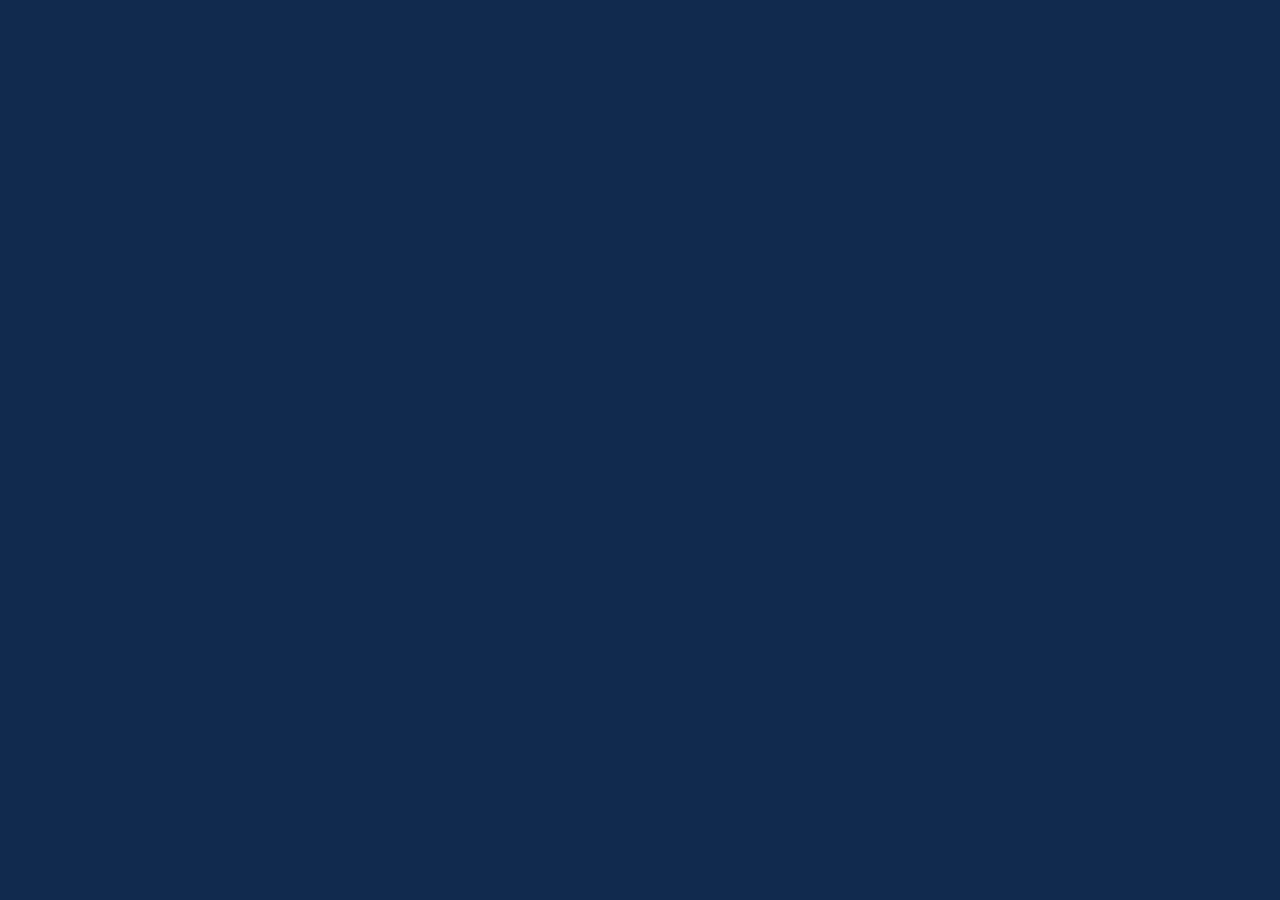
==== commit da656d20: "Update index.html" ====
--- a/index.html
+++ b/index.html
@@ -1,13 +1,16 @@
 <!DOCTYPE html>
 <html lang="en">
 <head>
+    <link rel="preconnect" href="https://cdnjs.cloudflare.com">
+<link rel="preconnect" href="https://cdnjs.cloudflare.com" crossorigin>
+
     <meta charset="UTF-8">
-    <title>PMU Student Hub - Class Finder</title>
+    <title>Class Finder</title>
     <meta name="viewport" content="width=device-width, initial-scale=1.0, maximum-scale=1.0, user-scalable=no, viewport-fit=cover">
     <meta name="apple-mobile-web-app-capable" content="yes">
     <meta name="apple-mobile-web-app-status-bar-style" content="black-translucent">
-    <meta name="apple-mobile-web-app-title" content="PMU Hub">
-    <meta name="theme-color" content="#112a4e">
+    <meta name="apple-mobile-web-app-title" content="Class Finder">
+    <meta name="theme-color" content="#1a5f9e">
     <meta name="mobile-web-app-capable" content="yes">
 
     <!-- PWA / Manifest -->
@@ -17,31 +20,20 @@
     <link rel="icon" type="image/png" sizes="192x192" href="icon.png">
     <link rel="icon" type="image/png" sizes="512x512" href="icon.png">
     
-    <!-- Windows / Microsoft -->
+        <!-- Windows / Microsoft -->
     <meta name="msapplication-TileImage" content="logo.png">
     <meta name="msapplication-TileColor" content="#112a4e">
 
-    <!-- Font Awesome -->
+    <!-- Font Awesome -->    
     <link rel="stylesheet" href="https://cdnjs.cloudflare.com/ajax/libs/font-awesome/6.5.1/css/all.min.css">
-    
-    <!-- Stylesheets -->
     <link rel="stylesheet" href="global.css">
     <link rel="stylesheet" href="home.css">
     <link rel="stylesheet" href="search.css">
     <link rel="stylesheet" href="profile.css">
     <link rel="stylesheet" href="map.css">
-    
-    <!-- Service Worker Registration -->
-    <script>
-        if ('serviceWorker' in navigator) {
-            window.addEventListener('load', () => {
-                navigator.serviceWorker.register('./sw.js')
-                    .then(reg => console.log('✅ Service Worker registered:', reg))
-                    .catch(err => console.log('❌ Service Worker error:', err));
-            });
-        }
-    </script>
+
 </head>
+<body>
 
 <!-- شاشة التحميل -->
 <div id="splash-screen">
@@ -102,7 +94,7 @@
             <h4 class="place-title">Prince Mohammad Bin Fahd University</h4>
             <p class="place-location"><i class="fa-solid fa-location-dot"></i> Saudi Arabia, Khobar</p>
             <div class="card-details"><div class="detail-item"><i class="fa-regular fa-clock"></i> 2 hours</div><div class="detail-item"><i class="fa-solid fa-temperature-low"></i> 32°C</div></div>
-            <button class="book-btn" onclick="alert('Booking feature coming soon!')">Get Directions</button>
+            <button class="book-btn" onclick="alert('Booking feature coming soon!')">Book Now →</button>
         </div>
     </div>
 
@@ -256,8 +248,7 @@
                 
                 <!-- Avatar -->
                 <div style="position: relative; width: 100px; height: 100px; margin: -60px auto 15px;">
-                    <img id="profile-avatar-img" src="A3.jpg
-" alt="Profile Avatar" style="width: 100%; height: 100%; border-radius: 50%; border: 4px solid white; object-fit: cover; box-shadow: 0 8px 20px rgba(0,0,0,0.2);">
+                    <img id="profile-avatar-img" src="A3.jpg" alt="Profile Avatar" style="width: 100%; height: 100%; border-radius: 50%; border: 4px solid white; object-fit: cover; box-shadow: 0 8px 20px rgba(0,0,0,0.2);">
                     <button onclick="changeProfileAvatar()" style="position: absolute; bottom: 0; right: 0; background: #f39c12; border: none; width: 32px; height: 32px; border-radius: 50%; display: flex; align-items: center; justify-content: center; cursor: pointer; color: white; box-shadow: 0 2px 8px rgba(0,0,0,0.2);">
                         <i class="fa-solid fa-camera" style="font-size: 14px;"></i>
                     </button>
@@ -352,29 +343,48 @@
 </section>
         
 <!-- MAP PAGE -->
-<style>
-    iframe {
-        position: fixed;
-        top: 0;
-        left: 0;
-        width: 100%;
-        height: 100%;  /* أو 100vh */
-        border: none;
-    }
-</style>
-
-<iframe 
-    src="رابط_المشهد_الخاص_بك"
-    allow="xr-spatial-tracking; camera; microphone; autoplay; fullscreen; gyroscope; accelerometer"
-    frameborder="0">
+<section id="map-page" class="screen">
+    <div style="position: fixed; top: 15px; left: 15px; z-index: 200;">
+        <button onclick="switchPage('search-page')" style="background: rgba(0,0,0,0.7); border: none; padding: 10px 18px; border-radius: 30px; color: white; cursor: pointer;">
+            <i class="fa-solid fa-arrow-left"></i> Back
+        </button>
+    </div>
+    
+    <div style="position: fixed; top: 15px; left: 50%; transform: translateX(-50%); z-index: 200;">
+        <h2 style="color: white; margin: 0; font-size: 16px; background: rgba(0,0,0,0.5); padding: 6px 15px; border-radius: 30px;">Campus Map</h2>
+    </div>
+    
+    <div id="mapTouchContainer" style="position: fixed; top: 0; left: 0; right: 0; bottom: 0; overflow: hidden; touch-action: none; background: #112a4e;">
+        <img id="mapImage" src="map2.png" alt="Campus Map" style="width: 100%; height: auto; display: block; transform-origin: 0 0;">
+    </div>
+    
+<div style="position: fixed; bottom: 75px; right: 15px; display: flex; flex-direction: column; gap: 8px; z-index: 200;">
+    <button id="btnZoomIn" style="background: rgba(0,0,0,0.7); border: none; width: 40px; height: 40px; border-radius: 50%; color: white; font-size: 18px; cursor: pointer; backdrop-filter: blur(5px);">+</button>
+    <button id="btnZoomOut" style="background: rgba(0,0,0,0.7); border: none; width: 40px; height: 40px; border-radius: 50%; color: white; font-size: 18px; cursor: pointer; backdrop-filter: blur(5px);">-</button>
+    <button id="btnReset" style="background: rgba(0,0,0,0.7); border: none; width: 40px; height: 40px; border-radius: 50%; color: white; font-size: 14px; cursor: pointer; backdrop-filter: blur(5px);">⟳</button>
+</div>
+</section>
+
+<!-- AR PAGE -->
+<section id="ar-page" class="screen">
+  
+<iframe
+  src="https://www.kivicube.com/scenes/D6G6BsxU8DgATcHrW369UvV59Y1Nblqi"
+  allow="xr-spatial-tracking; camera; microphone; autoplay; fullscreen; gyroscope; accelerometer"
+  frameborder="0"
+  width="100%"
+  height="100%">
+  <p>عذراً، متصفحك لا يدعم الـ iframe. <a href="https://www.kivicube.com/scenes/D6G6BsxU8DgATcHrW369UvV59Y1Nblqi">اضغط هنا</a></p>
 </iframe>
+</section>
+
     </div>
 
     <!-- BOTTOM NAVIGATION -->
     <nav class="bottom-nav">
         <div class="nav-item active" onclick="switchPage('home-page', this)"><i class="fa-solid fa-house"></i><span>Home</span></div>
         <div class="nav-item" onclick="switchPage('search-page', this)"><i class="fa-solid fa-magnifying-glass"></i><span>Search</span></div>
-       <div class="nav-item" onclick="switchPage('map-page', this)"><i class="fa-solid fa-map"></i><span>AR</span></div>
+       <div class="nav-item" onclick="switchPage('ar-page', this)"><i class="fa-solid fa-vr-cardboard"></i><span>AR</span></div>
         <div class="nav-item" onclick="switchPage('profile-page', this)"><i class="fa-solid fa-user"></i><span>Profile</span></div>
     </nav>
     
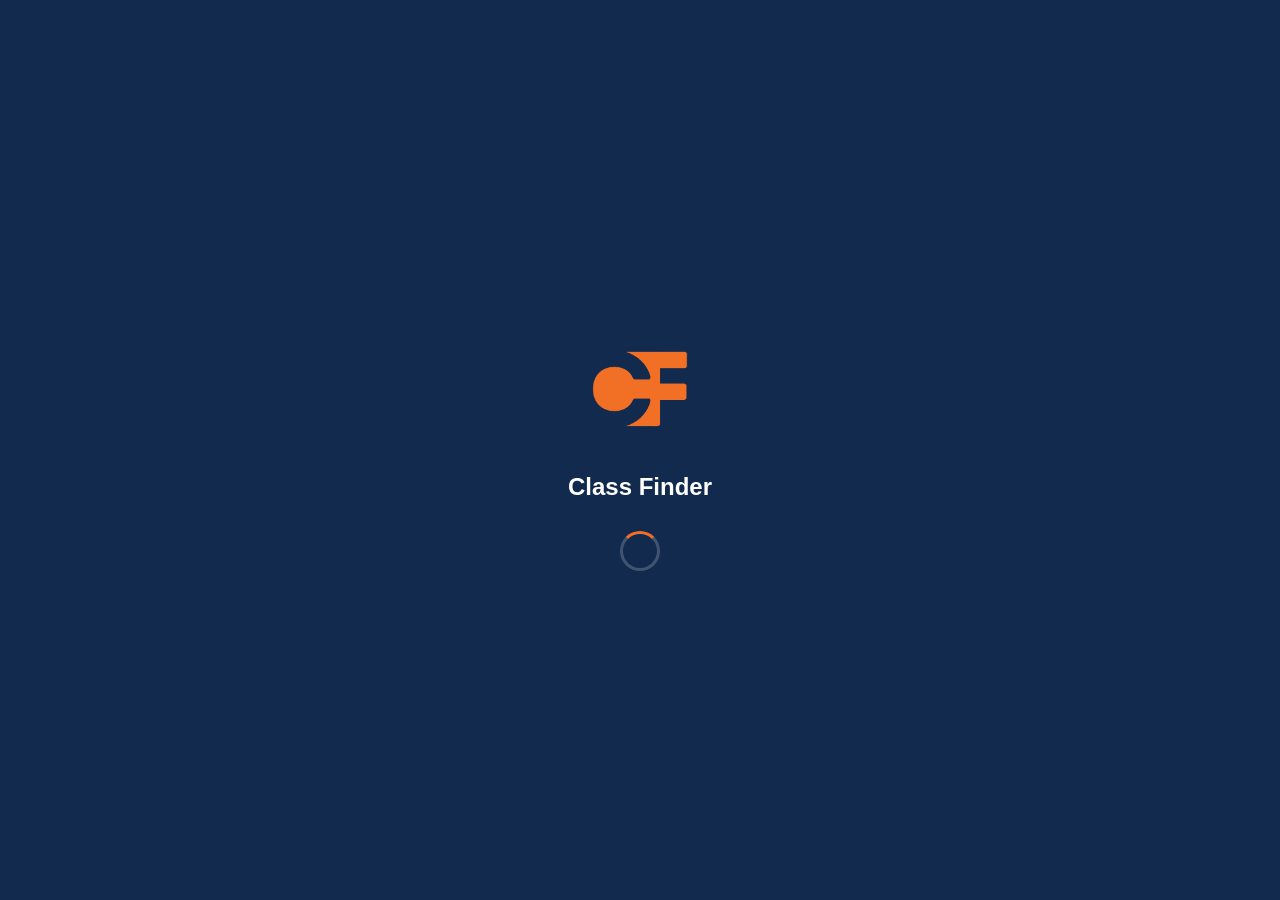
==== commit 1f6da184: "Add files via upload" ====
--- a/index.html
+++ b/index.html
@@ -94,7 +94,7 @@
             <h4 class="place-title">Prince Mohammad Bin Fahd University</h4>
             <p class="place-location"><i class="fa-solid fa-location-dot"></i> Saudi Arabia, Khobar</p>
             <div class="card-details"><div class="detail-item"><i class="fa-regular fa-clock"></i> 2 hours</div><div class="detail-item"><i class="fa-solid fa-temperature-low"></i> 32°C</div></div>
-            <button class="book-btn" onclick="alert('Booking feature coming soon!')">Book Now →</button>
+            <button class="book-btn" onclick="window.location.href='https://maps.app.goo.gl/ZCEw3T2LvRBhmnw76'">Get Directions→</button>
         </div>
     </div>
 
@@ -343,6 +343,7 @@
 </section>
         
 <!-- MAP PAGE -->
+<!-- MAP PAGE (النسخة الأصلية التي تحافظ على أزرار + و - و ⟳) -->
 <section id="map-page" class="screen">
     <div style="position: fixed; top: 15px; left: 15px; z-index: 200;">
         <button onclick="switchPage('search-page')" style="background: rgba(0,0,0,0.7); border: none; padding: 10px 18px; border-radius: 30px; color: white; cursor: pointer;">
@@ -351,31 +352,89 @@
     </div>
     
     <div style="position: fixed; top: 15px; left: 50%; transform: translateX(-50%); z-index: 200;">
-        <h2 style="color: white; margin: 0; font-size: 16px; background: rgba(0,0,0,0.5); padding: 6px 15px; border-radius: 30px;">Campus Map</h2>
+        <h2 style="color: white; margin: 0; font-size: 16px; background: rgba(0,0,0,0.5); padding: 6px 15px; border-radius: 30px;">📍 Campus Map</h2>
     </div>
     
     <div id="mapTouchContainer" style="position: fixed; top: 0; left: 0; right: 0; bottom: 0; overflow: hidden; touch-action: none; background: #112a4e;">
         <img id="mapImage" src="map2.png" alt="Campus Map" style="width: 100%; height: auto; display: block; transform-origin: 0 0;">
     </div>
     
-<div style="position: fixed; bottom: 75px; right: 15px; display: flex; flex-direction: column; gap: 8px; z-index: 200;">
-    <button id="btnZoomIn" style="background: rgba(0,0,0,0.7); border: none; width: 40px; height: 40px; border-radius: 50%; color: white; font-size: 18px; cursor: pointer; backdrop-filter: blur(5px);">+</button>
-    <button id="btnZoomOut" style="background: rgba(0,0,0,0.7); border: none; width: 40px; height: 40px; border-radius: 50%; color: white; font-size: 18px; cursor: pointer; backdrop-filter: blur(5px);">-</button>
-    <button id="btnReset" style="background: rgba(0,0,0,0.7); border: none; width: 40px; height: 40px; border-radius: 50%; color: white; font-size: 14px; cursor: pointer; backdrop-filter: blur(5px);">⟳</button>
-</div>
+    <div style="position: fixed; bottom: 75px; right: 15px; display: flex; flex-direction: column; gap: 8px; z-index: 200;">
+        <button id="btnZoomIn" style="background: rgba(0,0,0,0.7); border: none; width: 40px; height: 40px; border-radius: 50%; color: white; font-size: 18px; cursor: pointer; backdrop-filter: blur(5px);">+</button>
+        <button id="btnZoomOut" style="background: rgba(0,0,0,0.7); border: none; width: 40px; height: 40px; border-radius: 50%; color: white; font-size: 18px; cursor: pointer; backdrop-filter: blur(5px);">-</button>
+        <button id="btnReset" style="background: rgba(0,0,0,0.7); border: none; width: 40px; height: 40px; border-radius: 50%; color: white; font-size: 14px; cursor: pointer; backdrop-filter: blur(5px);">⟳</button>
+    </div>
 </section>
 
 <!-- AR PAGE -->
+<!-- AR PAGE - FIXED DIMENSIONS -->
 <section id="ar-page" class="screen">
-  
-<iframe
-  src="https://www.kivicube.com/scenes/D6G6BsxU8DgATcHrW369UvV59Y1Nblqi"
-  allow="xr-spatial-tracking; camera; microphone; autoplay; fullscreen; gyroscope; accelerometer"
-  frameborder="0"
-  width="100%"
-  height="100%">
-  <p>عذراً، متصفحك لا يدعم الـ iframe. <a href="https://www.kivicube.com/scenes/D6G6BsxU8DgATcHrW369UvV59Y1Nblqi">اضغط هنا</a></p>
-</iframe>
+    <style>
+        /* إصلاح أبعاد iframe بالكامل */
+        #ar-page {
+            position: fixed !important;
+            top: 0 !important;
+            left: 0 !important;
+            right: 0 !important;
+            bottom: 0 !important;
+            width: 100vw !important;
+            height: 100vh !important;
+            margin: 0 !important;
+            padding: 0 !important;
+            overflow: hidden !important;
+            background: #000 !important;
+            z-index: 100 !important;
+        }
+        
+        #ar-page iframe {
+            position: absolute !important;
+            top: 0 !important;
+            left: 0 !important;
+            width: 100% !important;
+            height: 100% !important;
+            border: none !important;
+            margin: 0 !important;
+            padding: 0 !important;
+            display: block !important;
+        }
+        
+        /* إخفاء الناف بار عند فتح AR */
+        body:has(#ar-page.active) .bottom-nav {
+            display: none !important;
+        }
+        
+        /* زر الرجوع */
+        .ar-back-btn {
+            position: fixed !important;
+            top: 20px !important;
+            left: 20px !important;
+            z-index: 1001 !important;
+            background: rgba(0,0,0,0.6) !important;
+            backdrop-filter: blur(10px) !important;
+            border: none !important;
+            padding: 12px 20px !important;
+            border-radius: 40px !important;
+            color: white !important;
+            font-size: 16px !important;
+            font-weight: 600 !important;
+            cursor: pointer !important;
+            box-shadow: 0 2px 10px rgba(0,0,0,0.3) !important;
+        }
+        
+        .ar-back-btn:active {
+            transform: scale(0.95);
+        }
+    </style>
+    
+    <button class="ar-back-btn" onclick="switchPage('home-page')">
+        <i class="fa-solid fa-arrow-left"></i> Back
+    </button>
+    
+    <iframe
+        src="https://www.kivicube.com/scenes/D6G6BsxU8DgATcHrW369UvV59Y1Nblqi"
+        allow="xr-spatial-tracking; camera; microphone; autoplay; fullscreen; gyroscope; accelerometer"
+        frameborder="0">
+    </iframe>
 </section>
 
     </div>
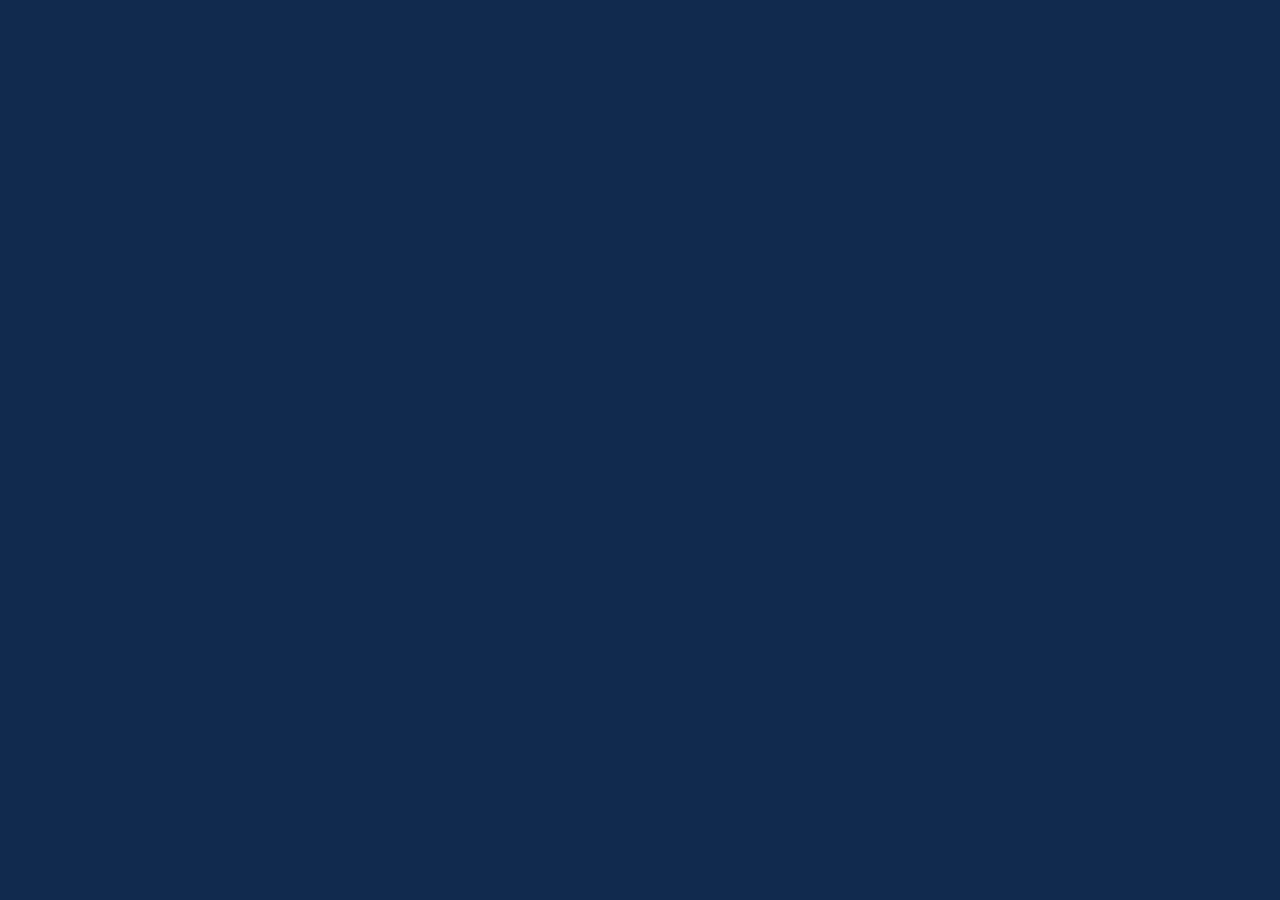
==== commit 81f0bb8c: "Add files via upload" ====
--- a/index.html
+++ b/index.html
@@ -367,74 +367,17 @@
 </section>
 
 <!-- AR PAGE -->
-<!-- AR PAGE - FIXED DIMENSIONS -->
-<section id="ar-page" class="screen">
-    <style>
-        /* إصلاح أبعاد iframe بالكامل */
-        #ar-page {
-            position: fixed !important;
-            top: 0 !important;
-            left: 0 !important;
-            right: 0 !important;
-            bottom: 0 !important;
-            width: 100vw !important;
-            height: 100vh !important;
-            margin: 0 !important;
-            padding: 0 !important;
-            overflow: hidden !important;
-            background: #000 !important;
-            z-index: 100 !important;
-        }
-        
-        #ar-page iframe {
-            position: absolute !important;
-            top: 0 !important;
-            left: 0 !important;
-            width: 100% !important;
-            height: 100% !important;
-            border: none !important;
-            margin: 0 !important;
-            padding: 0 !important;
-            display: block !important;
-        }
-        
-        /* إخفاء الناف بار عند فتح AR */
-        body:has(#ar-page.active) .bottom-nav {
-            display: none !important;
-        }
-        
-        /* زر الرجوع */
-        .ar-back-btn {
-            position: fixed !important;
-            top: 20px !important;
-            left: 20px !important;
-            z-index: 1001 !important;
-            background: rgba(0,0,0,0.6) !important;
-            backdrop-filter: blur(10px) !important;
-            border: none !important;
-            padding: 12px 20px !important;
-            border-radius: 40px !important;
-            color: white !important;
-            font-size: 16px !important;
-            font-weight: 600 !important;
-            cursor: pointer !important;
-            box-shadow: 0 2px 10px rgba(0,0,0,0.3) !important;
-        }
-        
-        .ar-back-btn:active {
-            transform: scale(0.95);
-        }
-    </style>
-    
-    <button class="ar-back-btn" onclick="switchPage('home-page')">
-        <i class="fa-solid fa-arrow-left"></i> Back
-    </button>
-    
+<!-- AR PAGE -->
+<!-- AR PAGE - الوضع البسيط والمعزول -->
+<section id="ar-page" class="screen" style="all: initial; display: block !important; position: fixed !important; top: 0; left: 0; width: 100%; height: 100%; background: black; z-index: 1000; overflow: hidden; margin: 0; padding: 0;">
     <iframe
         src="https://www.kivicube.com/scenes/D6G6BsxU8DgATcHrW369UvV59Y1Nblqi"
         allow="xr-spatial-tracking; camera; microphone; autoplay; fullscreen; gyroscope; accelerometer"
-        frameborder="0">
+        style="display: block; position: absolute; top: 0; left: 0; width: 100%; height: 100%; border: none; margin: 0; padding: 0;">
     </iframe>
+    <button onclick="switchPage('home-page')" style="position: fixed; top: 20px; left: 20px; z-index: 1001; background: rgba(0,0,0,0.6); border: none; padding: 12px 20px; border-radius: 40px; color: white; font-size: 16px; cursor: pointer;">
+        <i class="fa-solid fa-arrow-left"></i> Back
+    </button>
 </section>
 
     </div>
--- a/global.css
+++ b/global.css
@@ -521,3 +521,65 @@
 .screen.hidden {
     display: none !important;
 }
+
+
+/* ========================================
+   AR PAGE - FIXED (نهائي)
+
+#ar-page {
+    position: fixed !important;
+    top: 0 !important;
+    left: 0 !important;
+    right: 0 !important;
+    bottom: 0 !important;
+    width: 100% !important;
+    height: 100% !important;
+    background: #000000 !important;
+    display: block !important;
+    margin: 0 !important;
+    padding: 0 !important;
+    overflow: hidden !important;
+    z-index: 999 !important;
+}
+
+#ar-page iframe {
+    position: absolute !important;
+    top: 0 !important;
+    left: 0 !important;
+    width: 100% !important;
+    height: 100% !important;
+    border: none !important;
+    background: #000000 !important;
+    margin: 0 !important;
+    padding: 0 !important;
+    z-index: 1000 !important;
+}
+
+.ar-back-btn {
+    position: fixed !important;
+    top: 20px !important;
+    left: 20px !important;
+    z-index: 1001 !important;
+    background: rgba(0,0,0,0.6) !important;
+    backdrop-filter: blur(8px) !important;
+    border: none !important;
+    padding: 10px 18px !important;
+    border-radius: 40px !important;
+    color: white !important;
+    font-size: 14px !important;
+    cursor: pointer !important;
+}
+
+
+body:has(#ar-page.active) .bottom-nav {
+    display: none !important;
+}
+
+
+body:has(#ar-page.active),
+body:has(#ar-page.active) .app-container,
+body:has(#ar-page.active) .screens-wrapper {
+    background: #000000 !important;
+}
+   ======================================== */
+
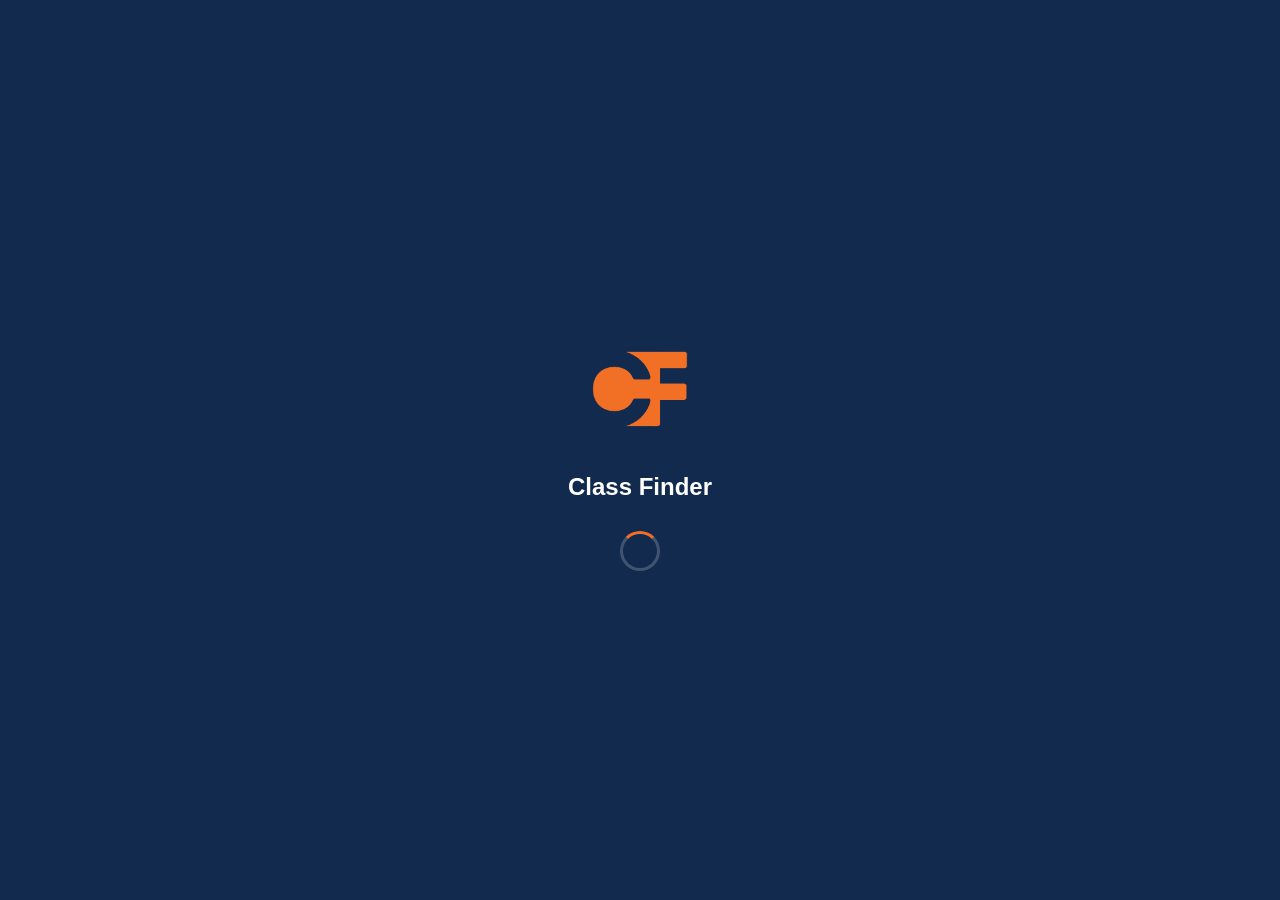
==== commit 3a362251: "Add files via upload" ====
--- a/index.html
+++ b/index.html
@@ -367,18 +367,7 @@
 </section>
 
 <!-- AR PAGE -->
-<!-- AR PAGE -->
-<!-- AR PAGE - الوضع البسيط والمعزول -->
-<section id="ar-page" class="screen" style="all: initial; display: block !important; position: fixed !important; top: 0; left: 0; width: 100%; height: 100%; background: black; z-index: 1000; overflow: hidden; margin: 0; padding: 0;">
-    <iframe
-        src="https://www.kivicube.com/scenes/D6G6BsxU8DgATcHrW369UvV59Y1Nblqi"
-        allow="xr-spatial-tracking; camera; microphone; autoplay; fullscreen; gyroscope; accelerometer"
-        style="display: block; position: absolute; top: 0; left: 0; width: 100%; height: 100%; border: none; margin: 0; padding: 0;">
-    </iframe>
-    <button onclick="switchPage('home-page')" style="position: fixed; top: 20px; left: 20px; z-index: 1001; background: rgba(0,0,0,0.6); border: none; padding: 12px 20px; border-radius: 40px; color: white; font-size: 16px; cursor: pointer;">
-        <i class="fa-solid fa-arrow-left"></i> Back
-    </button>
-</section>
+
 
     </div>
 
@@ -386,7 +375,7 @@
     <nav class="bottom-nav">
         <div class="nav-item active" onclick="switchPage('home-page', this)"><i class="fa-solid fa-house"></i><span>Home</span></div>
         <div class="nav-item" onclick="switchPage('search-page', this)"><i class="fa-solid fa-magnifying-glass"></i><span>Search</span></div>
-       <div class="nav-item" onclick="switchPage('ar-page', this)"><i class="fa-solid fa-vr-cardboard"></i><span>AR</span></div>
+  <div class="nav-item" onclick="window.location.href='ar-viewer.html'"><i class="fa-solid fa-vr-cardboard"></i><span>AR</span></div>
         <div class="nav-item" onclick="switchPage('profile-page', this)"><i class="fa-solid fa-user"></i><span>Profile</span></div>
     </nav>
     
